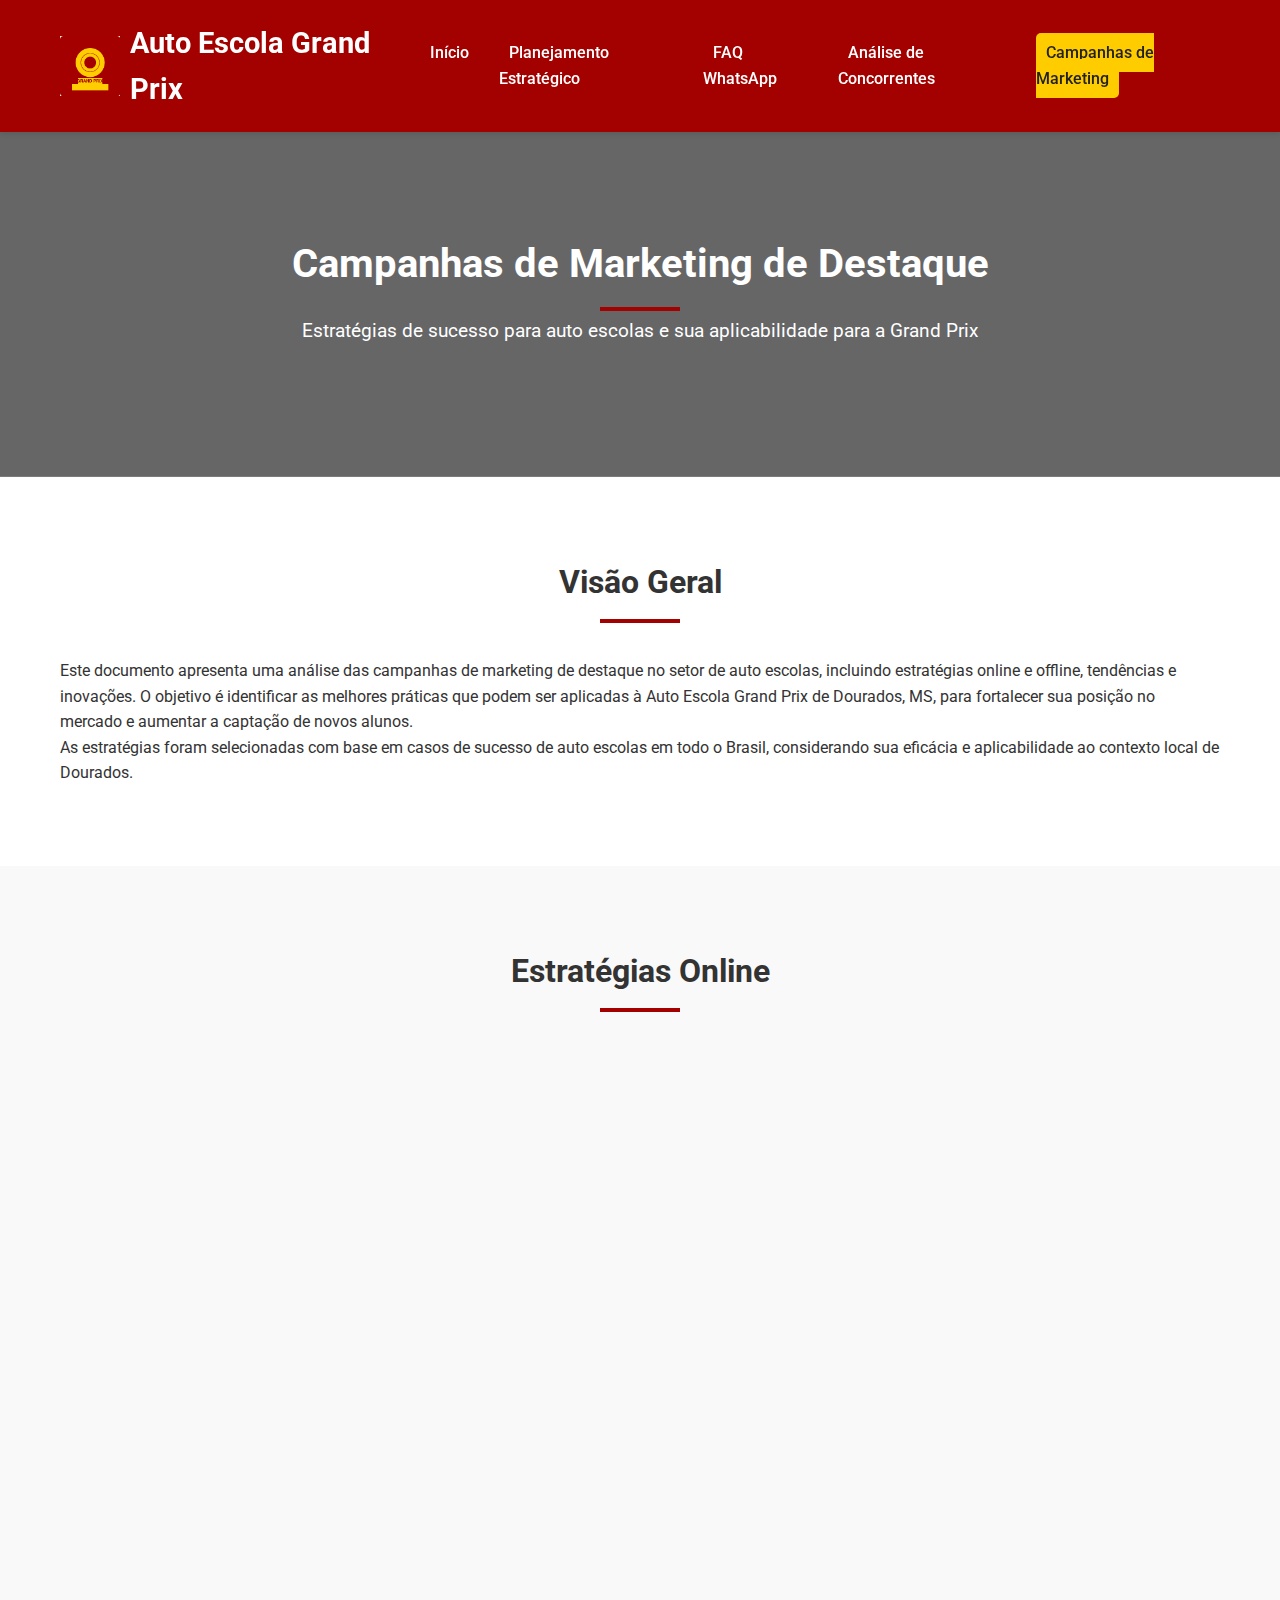
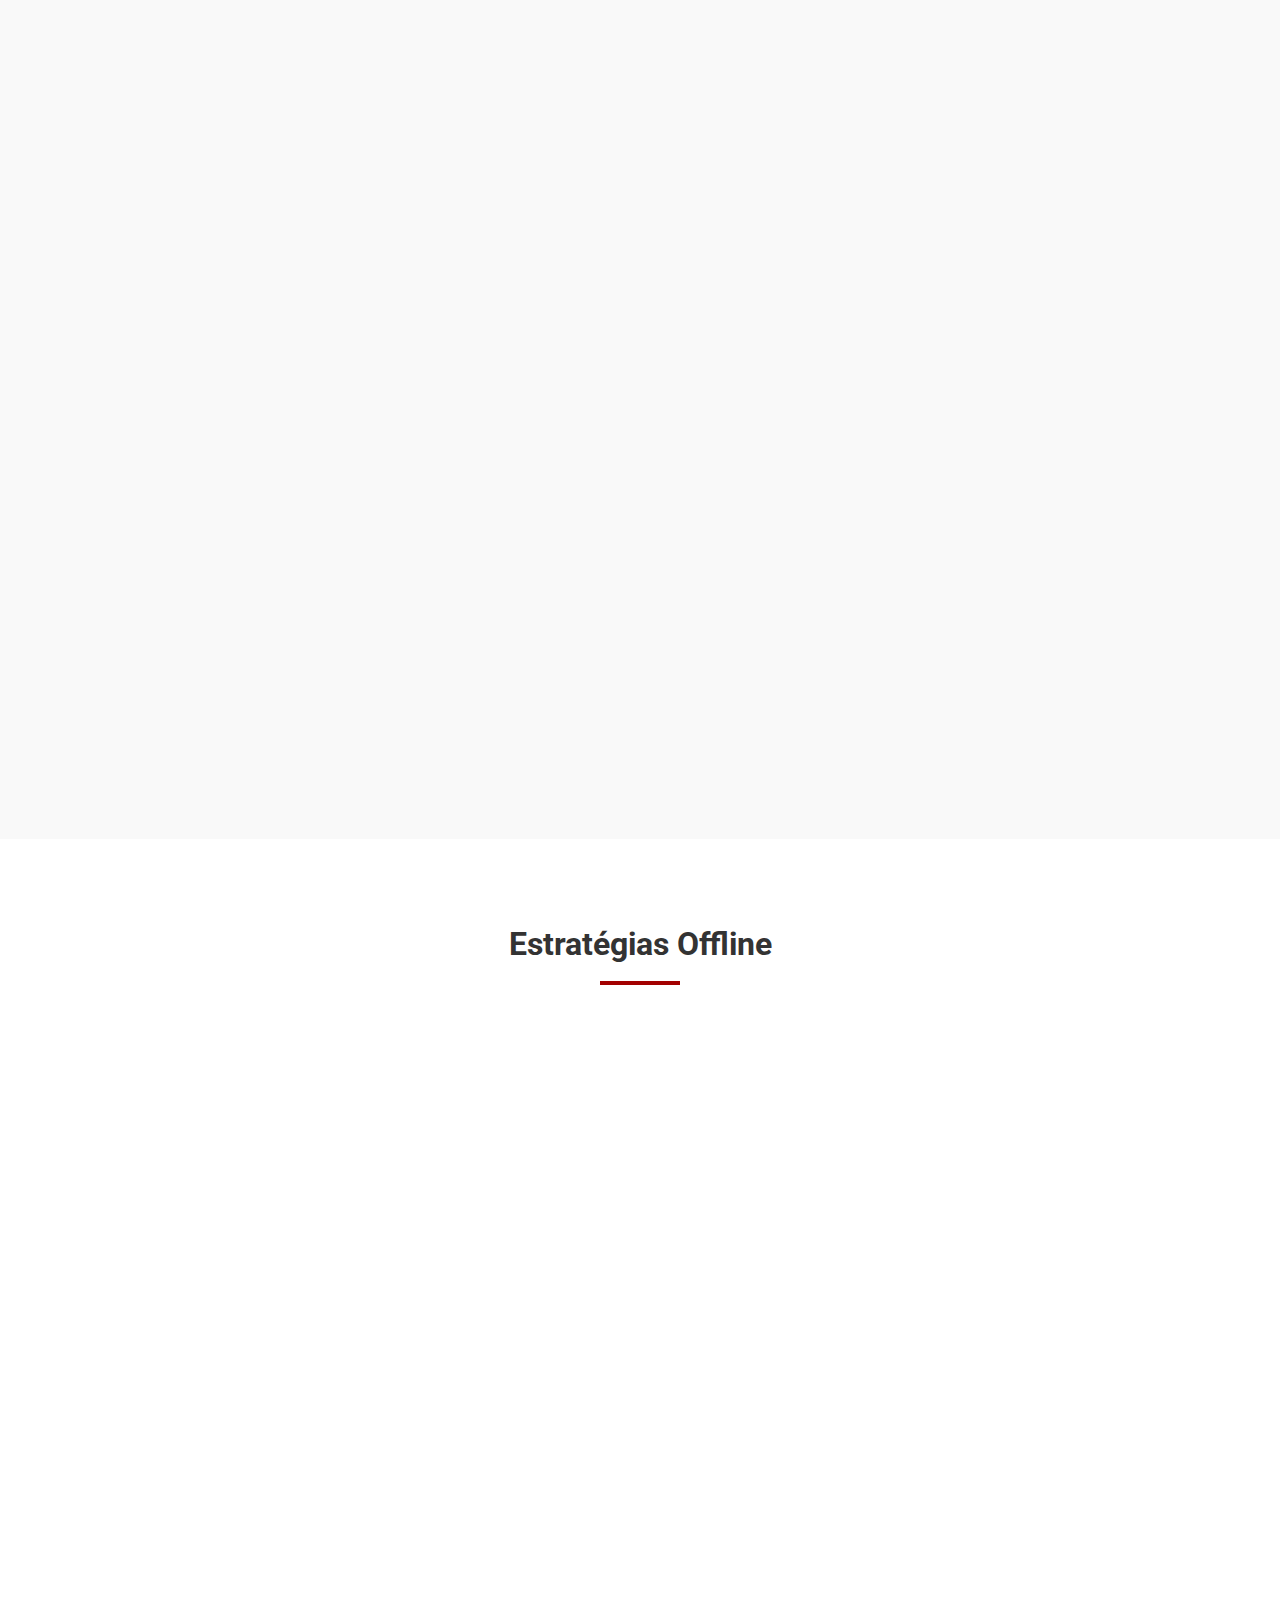
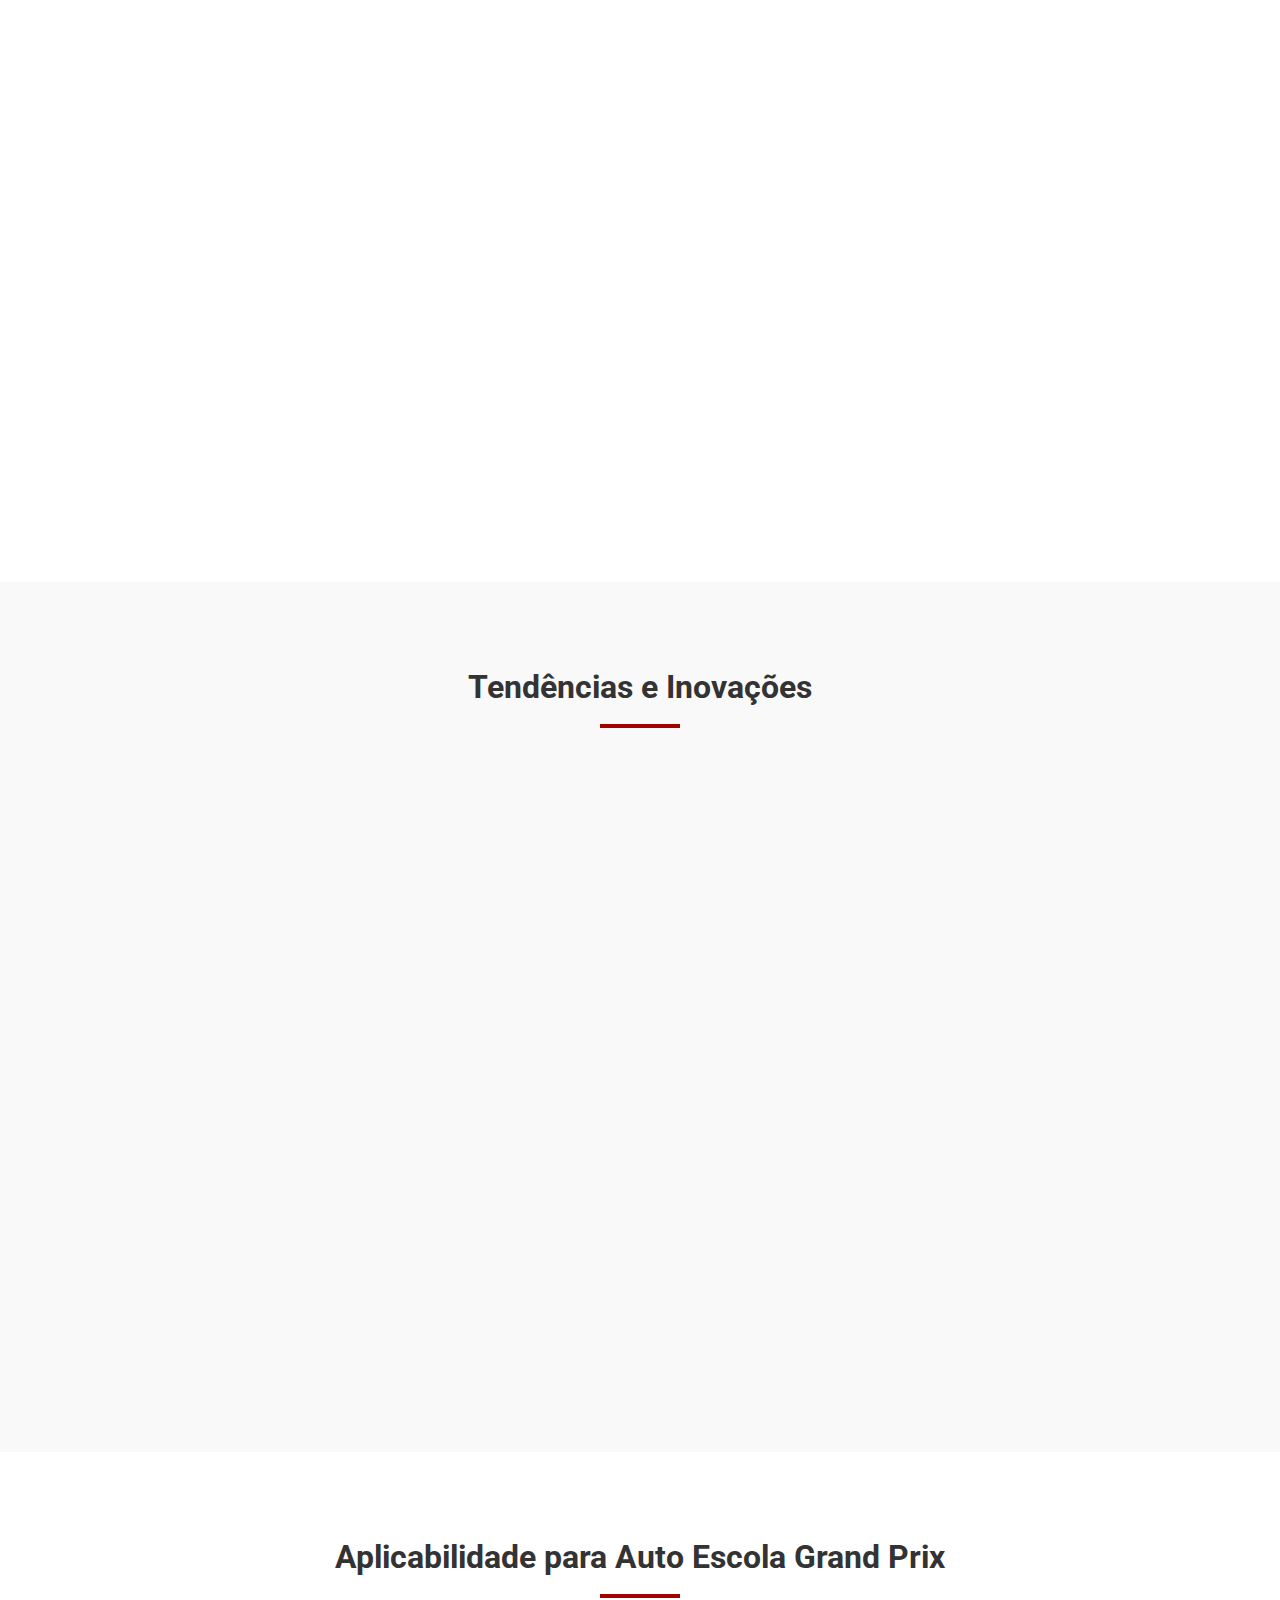
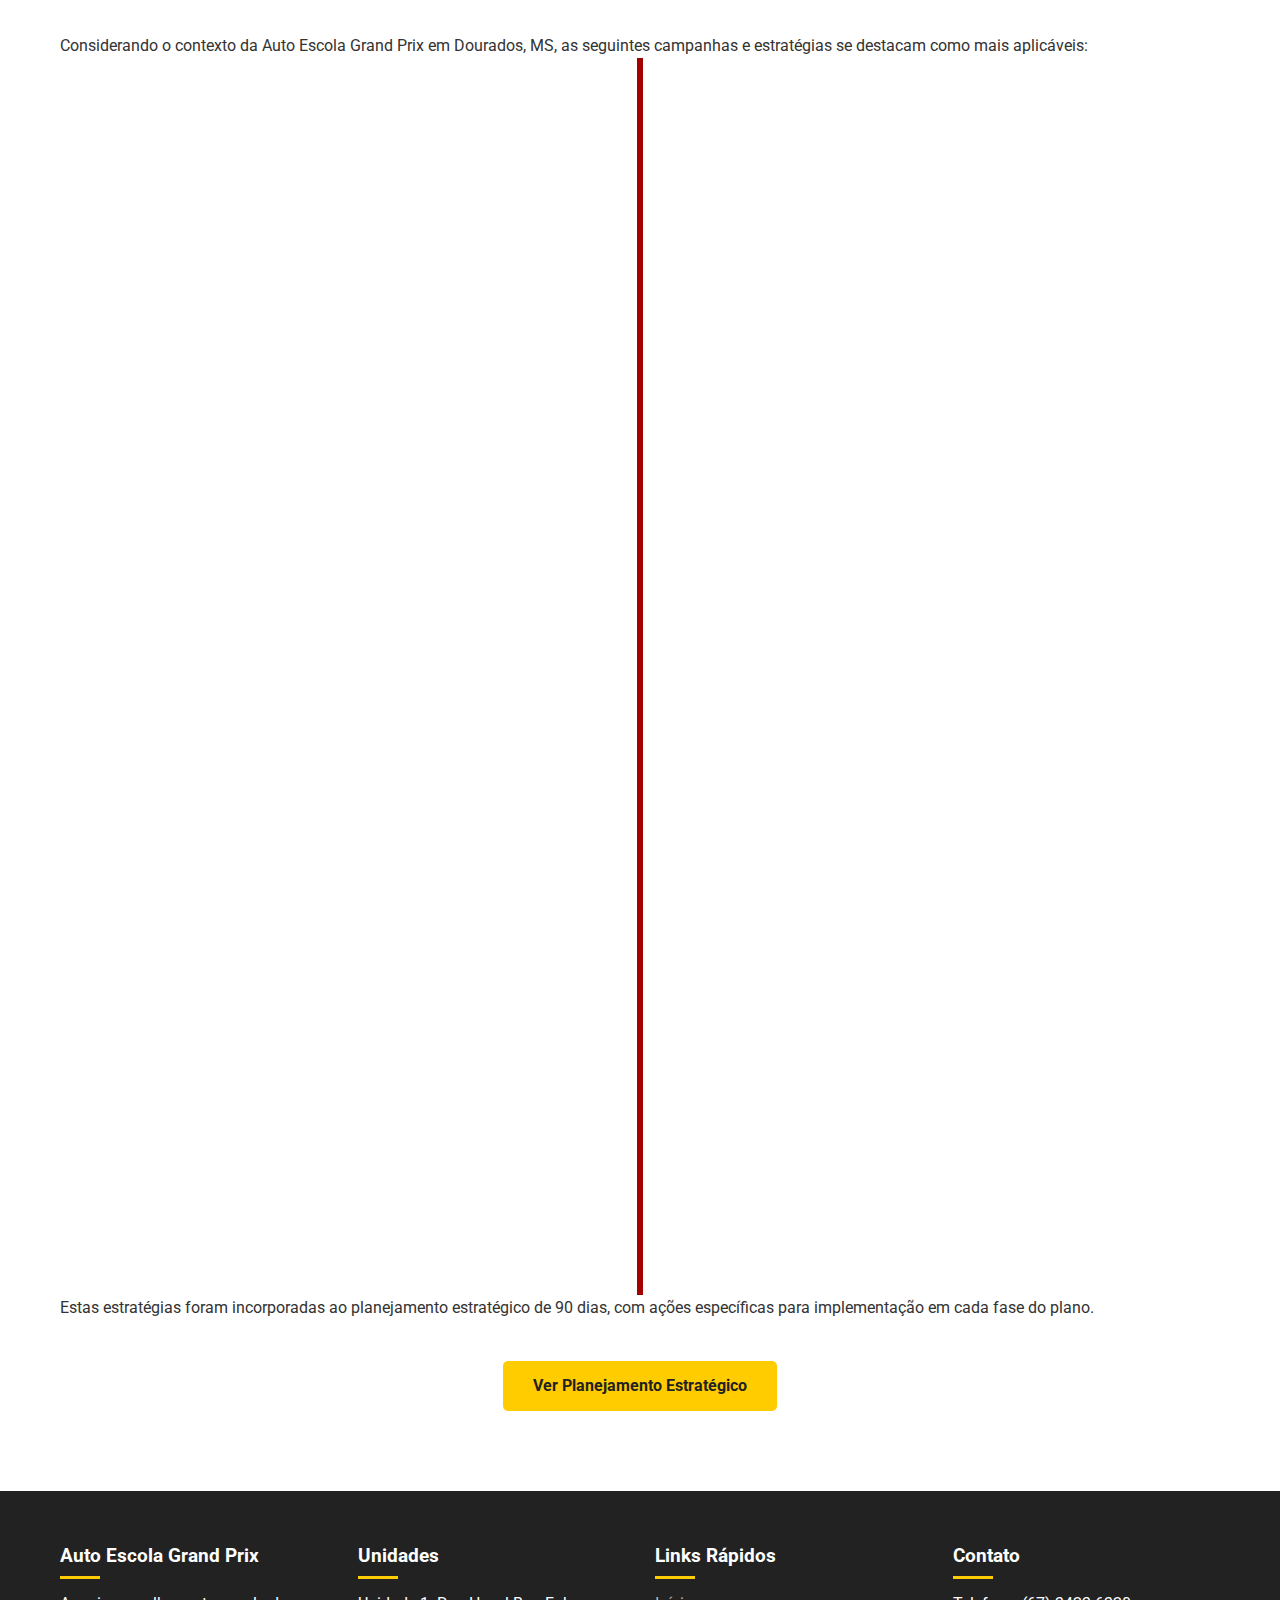
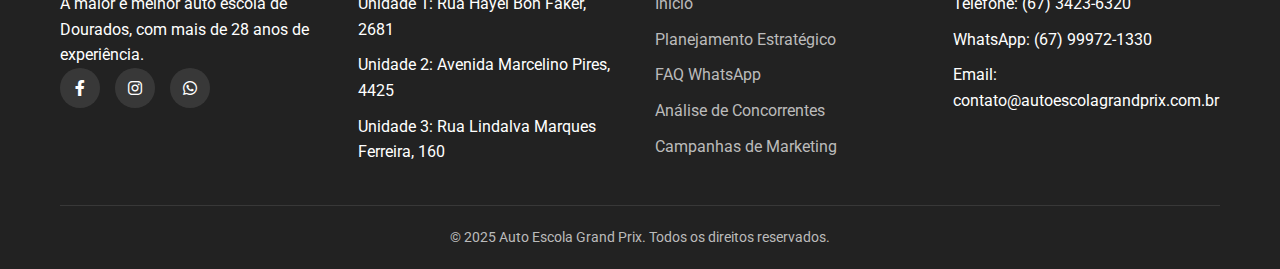
==== campanhas.html @ 69c33f97 "Versão inicial do site da Auto Escola Grand Prix" ====
<!DOCTYPE html>
<html lang="pt-BR">
<head>
    <meta charset="UTF-8">
    <meta name="viewport" content="width=device-width, initial-scale=1.0">
    <title>Campanhas de Marketing - Auto Escola Grand Prix</title>
    <meta name="description" content="Campanhas de marketing de destaque para auto escolas e estratégias aplicáveis à Auto Escola Grand Prix de Dourados/MS.">
    <link rel="stylesheet" href="css/style.css">
    <link rel="stylesheet" href="https://cdnjs.cloudflare.com/ajax/libs/font-awesome/6.0.0-beta3/css/all.min.css">
    <link href="https://fonts.googleapis.com/css2?family=Roboto:wght@300;400;500;700&display=swap" rel="stylesheet">
</head>
<body>
    <header>
        <div class="container header-container">
            <div class="logo">
                <img src="images/logo.png" alt="Logo Auto Escola Grand Prix">
                <h1>Auto Escola Grand Prix</h1>
            </div>
            <div class="menu-toggle">
                <span></span>
                <span></span>
                <span></span>
            </div>
            <nav>
                <ul>
                    <li><a href="index.html">Início</a></li>
                    <li><a href="planejamento.html">Planejamento Estratégico</a></li>
                    <li><a href="faq.html">FAQ WhatsApp</a></li>
                    <li><a href="concorrentes.html">Análise de Concorrentes</a></li>
                    <li><a href="campanhas.html" class="active">Campanhas de Marketing</a></li>
                </ul>
            </nav>
        </div>
    </header>

    <main>
        <!-- Hero Section -->
        <section class="hero">
            <div class="container">
                <h2>Campanhas de Marketing de Destaque</h2>
                <p>Estratégias de sucesso para auto escolas e sua aplicabilidade para a Grand Prix</p>
            </div>
        </section>

        <!-- Introdução -->
        <section id="introducao">
            <div class="container">
                <h2>Visão Geral</h2>
                <p>Este documento apresenta uma análise das campanhas de marketing de destaque no setor de auto escolas, incluindo estratégias online e offline, tendências e inovações. O objetivo é identificar as melhores práticas que podem ser aplicadas à Auto Escola Grand Prix de Dourados, MS, para fortalecer sua posição no mercado e aumentar a captação de novos alunos.</p>
                
                <p>As estratégias foram selecionadas com base em casos de sucesso de auto escolas em todo o Brasil, considerando sua eficácia e aplicabilidade ao contexto local de Dourados.</p>
            </div>
        </section>

        <!-- Estratégias Online -->
        <section id="estrategias-online" style="background-color: #f9f9f9;">
            <div class="container">
                <h2>Estratégias Online</h2>
                
                <div class="card">
                    <div class="card-content">
                        <h3>1. Presença Digital Eficiente</h3>
                        <h4>Perfil da Empresa no Google (ex-Google Meu Negócio)</h4>
                        <ul>
                            <li>Incentivo a avaliações positivas de alunos</li>
                            <li>Manutenção de informações atualizadas (horários, fotos, serviços)</li>
                            <li>Resposta a comentários e avaliações</li>
                            <li><strong>Exemplo de sucesso:</strong> Autoescola Beneli (São Paulo) - 80% de aprovação na primeira tentativa, destacado em seu perfil</li>
                        </ul>
                    </div>
                </div>
                
                <div class="card">
                    <div class="card-content">
                        <h3>2. Marketing de Conteúdo em Redes Sociais</h3>
                        <h4>Conteúdo Educativo e Engajador</h4>
                        <ul>
                            <li>Dicas práticas de direção</li>
                            <li>Dicas para passar na prova do Detran</li>
                            <li>Lembretes de assuntos teóricos</li>
                            <li>Tira-dúvidas dos alunos</li>
                            <li>Dicas de cuidados com veículos</li>
                            <li>Dicas de segurança no trânsito</li>
                            <li>Macetes para memorizar sinais de trânsito</li>
                            <li>Técnicas para dirigir com confiança</li>
                        </ul>
                        
                        <h4>Formatos Recomendados</h4>
                        <ul>
                            <li>Vídeos curtos no TikTok e Instagram Reels</li>
                            <li>Posts informativos com design atraente</li>
                            <li>Stories com enquetes e perguntas</li>
                            <li>Lives com instrutores respondendo dúvidas</li>
                        </ul>
                    </div>
                </div>
                
                <div class="card">
                    <div class="card-content">
                        <h3>3. Campanhas de Conversão Dinâmica</h3>
                        <h4>Caso Autoescola Beneli</h4>
                        <ul>
                            <li>Foco na mensagem de independência para jovens</li>
                            <li>Segmentação precisa de público-alvo</li>
                            <li>Uso de canais dinâmicos como WhatsApp e Direct do Instagram</li>
                            <li>Integração de estratégias de copy, tráfego e conversão</li>
                            <li><strong>Resultados:</strong> Aumento significativo na captação de leads qualificados</li>
                        </ul>
                    </div>
                </div>
                
                <div class="card">
                    <div class="card-content">
                        <h3>4. Marketing de Conteúdo Gratuito</h3>
                        <h4>E-books e Materiais Gratuitos</h4>
                        <ul>
                            <li>"10 Dicas Essenciais para Passar no Exame de Direção"</li>
                            <li>Guias para primeira habilitação</li>
                            <li>Checklists de preparação para provas</li>
                            <li>Captura de leads através destes materiais</li>
                        </ul>
                    </div>
                </div>
                
                <div class="card">
                    <div class="card-content">
                        <h3>5. Anúncios Pagos Segmentados</h3>
                        <h4>Campanhas Específicas para:</h4>
                        <ul>
                            <li>Pessoas sem habilitação</li>
                            <li>Pessoas com medo de dirigir</li>
                            <li>Profissionais que precisam adicionar categorias</li>
                            <li>Pessoas que precisam renovar a CNH</li>
                        </ul>
                    </div>
                </div>
            </div>
        </section>

        <!-- Estratégias Offline -->
        <section id="estrategias-offline">
            <div class="container">
                <h2>Estratégias Offline</h2>
                
                <div class="card">
                    <div class="card-content">
                        <h3>1. Parcerias e Convênios Estratégicos</h3>
                        <h4>Empresas Parceiras</h4>
                        <ul>
                            <li>Descontos para funcionários de empresas parceiras</li>
                            <li>Convênios com empresas de transporte</li>
                            <li>Parcerias com escolas e universidades</li>
                            <li><strong>Exemplo:</strong> Autoescolas que oferecem descontos para estudantes universitários</li>
                        </ul>
                    </div>
                </div>
                
                <div class="card">
                    <div class="card-content">
                        <h3>2. Eventos e Ações Comunitárias</h3>
                        <h4>Presença em Eventos Locais</h4>
                        <ul>
                            <li>Feiras estudantis</li>
                            <li>Eventos comunitários</li>
                            <li>Feiras de profissões</li>
                            <li><strong>Exemplo:</strong> Auto escolas que montam stands em feiras de profissões com simuladores</li>
                        </ul>
                    </div>
                </div>
                
                <div class="card">
                    <div class="card-content">
                        <h3>3. Responsabilidade Social</h3>
                        <h4>Campanhas Educativas</h4>
                        <ul>
                            <li>Cartilhas gratuitas sobre direção defensiva</li>
                            <li>Campanhas de educação no trânsito</li>
                            <li>Vídeos informativos gratuitos</li>
                            <li>Palestras em escolas e empresas</li>
                            <li><strong>Exemplo:</strong> CFCs que realizam palestras gratuitas em escolas sobre segurança no trânsito</li>
                        </ul>
                    </div>
                </div>
                
                <div class="card">
                    <div class="card-content">
                        <h3>4. Marketing de Impacto Visual</h3>
                        <h4>Elementos Visuais Diferenciados</h4>
                        <ul>
                            <li>Infláveis promocionais</li>
                            <li>Tendas em eventos</li>
                            <li>Veículos personalizados</li>
                            <li><strong>Exemplo:</strong> Auto escolas que utilizam carros com designs chamativos e identificação clara</li>
                        </ul>
                    </div>
                </div>
                
                <div class="card">
                    <div class="card-content">
                        <h3>5. Cupons e Promoções Estratégicas</h3>
                        <h4>Distribuição de Cupons</h4>
                        <ul>
                            <li>Em estabelecimentos estratégicos (postos de gasolina, lanchonetes)</li>
                            <li>Promoções sazonais (volta às aulas, férias)</li>
                            <li>Descontos para indicações</li>
                            <li><strong>Exemplo:</strong> Auto escolas que oferecem descontos progressivos para indicações</li>
                        </ul>
                    </div>
                </div>
            </div>
        </section>

        <!-- Tendências e Inovações -->
        <section id="tendencias" style="background-color: #f9f9f9;">
            <div class="container">
                <h2>Tendências e Inovações</h2>
                
                <div class="card">
                    <div class="card-content">
                        <h3>1. Gamificação do Aprendizado</h3>
                        <h4>Aplicativos e Simulados Interativos</h4>
                        <ul>
                            <li>Simulados gamificados</li>
                            <li>Aplicativos de reforço de aprendizado</li>
                            <li>Rankings e recompensas</li>
                            <li><strong>Exemplo:</strong> Auto escolas que desenvolvem aplicativos próprios com simulados e recompensas</li>
                        </ul>
                    </div>
                </div>
                
                <div class="card">
                    <div class="card-content">
                        <h3>2. Realidade Virtual e Simuladores</h3>
                        <h4>Tecnologia Aplicada ao Ensino</h4>
                        <ul>
                            <li>Simuladores de direção</li>
                            <li>Experiências em realidade virtual</li>
                            <li><strong>Exemplo:</strong> Auto escolas que investem em simuladores modernos como diferencial</li>
                        </ul>
                    </div>
                </div>
                
                <div class="card">
                    <div class="card-content">
                        <h3>3. Atendimento Humanizado com Suporte Tecnológico</h3>
                        <h4>Combinação de Tecnologia e Toque Pessoal</h4>
                        <ul>
                            <li>Chatbots para primeiro atendimento</li>
                            <li>Acompanhamento personalizado via WhatsApp</li>
                            <li>CRM para gestão de relacionamento</li>
                            <li><strong>Exemplo:</strong> Auto escolas que utilizam CRM para acompanhar todo o processo do aluno</li>
                        </ul>
                    </div>
                </div>
            </div>
        </section>

        <!-- Aplicabilidade para Auto Escola Grand Prix -->
        <section id="aplicabilidade">
            <div class="container">
                <h2>Aplicabilidade para Auto Escola Grand Prix</h2>
                <p>Considerando o contexto da Auto Escola Grand Prix em Dourados, MS, as seguintes campanhas e estratégias se destacam como mais aplicáveis:</p>
                
                <div class="timeline">
                    <div class="timeline-item">
                        <div class="timeline-content">
                            <h3>1. Fortalecimento da presença digital</h3>
                            <p>Aproveitar os 28 anos de experiência como diferencial nas comunicações, destacando este aspecto em todas as plataformas digitais e incentivando avaliações positivas de alunos.</p>
                        </div>
                    </div>
                    
                    <div class="timeline-item">
                        <div class="timeline-content">
                            <h3>2. Marketing de conteúdo local</h3>
                            <p>Criar conteúdo específico para o contexto de Dourados e região, abordando particularidades do trânsito local, rotas de exames e dicas personalizadas.</p>
                        </div>
                    </div>
                    
                    <div class="timeline-item">
                        <div class="timeline-content">
                            <h3>3. Parcerias com empresas e instituições locais</h3>
                            <p>Estabelecer convênios com empresas e universidades da região, oferecendo descontos especiais para funcionários e estudantes.</p>
                        </div>
                    </div>
                    
                    <div class="timeline-item">
                        <div class="timeline-content">
                            <h3>4. Campanhas de responsabilidade social</h3>
                            <p>Realizar ações educativas em escolas e eventos locais, posicionando a Grand Prix como referência em educação para o trânsito em Dourados.</p>
                        </div>
                    </div>
                    
                    <div class="timeline-item">
                        <div class="timeline-content">
                            <h3>5. Programa de indicação</h3>
                            <p>Implementar sistema de recompensas para alunos que indicam novos clientes, com descontos progressivos conforme o número de indicações.</p>
                        </div>
                    </div>
                    
                    <div class="timeline-item">
                        <div class="timeline-content">
                            <h3>6. Atendimento via WhatsApp estruturado</h3>
                            <p>Desenvolver fluxos de atendimento eficientes via WhatsApp, com respostas rápidas e padronizadas para as dúvidas mais frequentes.</p>
                        </div>
                    </div>
                    
                    <div class="timeline-item">
                        <div class="timeline-content">
                            <h3>7. Destaque para serviços especializados</h3>
                            <p>Comunicar de forma eficaz os serviços diferenciados, como aulas para pessoas com necessidades especiais e aulas para pessoas com medo de dirigir.</p>
                        </div>
                    </div>
                </div>
                
                <p>Estas estratégias foram incorporadas ao planejamento estratégico de 90 dias, com ações específicas para implementação em cada fase do plano.</p>
                
                <div style="text-align: center; margin-top: 40px;">
                    <a href="planejamento.html" class="btn">Ver Planejamento Estratégico</a>
                </div>
            </div>
        </section>
    </main>

    <footer>
        <div class="container">
            <div class="footer-container">
                <div class="footer-column">
                    <h3>Auto Escola Grand Prix</h3>
                    <p>A maior e melhor auto escola de Dourados, com mais de 28 anos de experiência.</p>
                    <div class="social-links">
                        <a href="#"><i class="fab fa-facebook-f"></i></a>
                        <a href="#"><i class="fab fa-instagram"></i></a>
                        <a href="#"><i class="fab fa-whatsapp"></i></a>
                    </div>
                </div>
                <div class="footer-column">
                    <h3>Unidades</h3>
                    <ul>
                        <li>Unidade 1: Rua Hayel Bon Faker, 2681</li>
                        <li>Unidade 2: Avenida Marcelino Pires, 4425</li>
                        <li>Unidade 3: Rua Lindalva Marques Ferreira, 160</li>
                    </ul>
                </div>
                <div class="footer-column">
                    <h3>Links Rápidos</h3>
                    <ul>
                        <li><a href="index.html">Início</a></li>
                        <li><a href="planejamento.html">Planejamento Estratégico</a></li>
                        <li><a href="faq.html">FAQ WhatsApp</a></li>
                        <li><a href="concorrentes.html">Análise de Concorrentes</a></li>
                        <li><a href="campanhas.html">Campanhas de Marketing</a></li>
                    </ul>
                </div>
                <div class="footer-column">
                    <h3>Contato</h3>
                    <ul>
                        <li>Telefone: (67) 3423-6320</li>
                        <li>WhatsApp: (67) 99972-1330</li>
                        <li>Email: contato@autoescolagrandprix.com.br</li>
                    </ul>
                </div>
            </div>
            <div class="copyright">
                <p>&copy; 2025 Auto Escola Grand Prix. Todos os direitos reservados.</p>
            </div>
        </div>
    </footer>

    <script src="js/script.js"></script>
</body>
</html>
---- css/style.css ----
/* Estilos gerais para o site da Auto Escola Grand Prix */
:root {
  --primary-color: #a30000;
  --secondary-color: #f8f8f8;
  --accent-color: #ffcc00;
  --text-color: #333333;
  --light-text: #ffffff;
  --dark-bg: #222222;
  --light-bg: #ffffff;
  --border-radius: 5px;
  --box-shadow: 0 2px 5px rgba(0, 0, 0, 0.1);
  --transition: all 0.3s ease;
}

* {
  margin: 0;
  padding: 0;
  box-sizing: border-box;
}

body {
  font-family: 'Roboto', Arial, sans-serif;
  line-height: 1.6;
  color: var(--text-color);
  background-color: var(--light-bg);
}

.container {
  width: 100%;
  max-width: 1200px;
  margin: 0 auto;
  padding: 0 20px;
}

/* Header */
header {
  background-color: var(--primary-color);
  color: var(--light-text);
  padding: 20px 0;
  box-shadow: var(--box-shadow);
  position: sticky;
  top: 0;
  z-index: 100;
}

.header-container {
  display: flex;
  justify-content: space-between;
  align-items: center;
}

.logo {
  display: flex;
  align-items: center;
}

.logo img {
  height: 60px;
  margin-right: 10px;
}

.logo h1 {
  font-size: 1.8rem;
  font-weight: 700;
}

/* Navegação */
nav ul {
  display: flex;
  list-style: none;
}

nav ul li {
  margin-left: 20px;
}

nav ul li a {
  color: var(--light-text);
  text-decoration: none;
  font-weight: 500;
  padding: 10px;
  border-radius: var(--border-radius);
  transition: var(--transition);
}

nav ul li a:hover {
  background-color: rgba(255, 255, 255, 0.1);
}

nav ul li a.active {
  background-color: var(--accent-color);
  color: var(--dark-bg);
}

/* Menu mobile */
.menu-toggle {
  display: none;
  flex-direction: column;
  justify-content: space-between;
  width: 30px;
  height: 21px;
  cursor: pointer;
}

.menu-toggle span {
  height: 3px;
  width: 100%;
  background-color: var(--light-text);
  border-radius: 3px;
}

/* Hero section */
.hero {
  background-image: linear-gradient(rgba(0, 0, 0, 0.6), rgba(0, 0, 0, 0.6)), url('../images/hero-bg.jpg');
  background-size: cover;
  background-position: center;
  color: var(--light-text);
  padding: 100px 0;
  text-align: center;
}

.hero h2 {
  font-size: 2.5rem;
  margin-bottom: 20px;
}

.hero p {
  font-size: 1.2rem;
  max-width: 800px;
  margin: 0 auto 30px;
}

.btn {
  display: inline-block;
  background-color: var(--accent-color);
  color: var(--dark-bg);
  padding: 12px 30px;
  border-radius: var(--border-radius);
  text-decoration: none;
  font-weight: 700;
  transition: var(--transition);
  border: none;
  cursor: pointer;
}

.btn:hover {
  background-color: #e6b800;
  transform: translateY(-2px);
}

/* Seções */
section {
  padding: 80px 0;
}

section h2 {
  text-align: center;
  font-size: 2rem;
  margin-bottom: 50px;
  position: relative;
}

section h2::after {
  content: '';
  position: absolute;
  bottom: -15px;
  left: 50%;
  transform: translateX(-50%);
  width: 80px;
  height: 4px;
  background-color: var(--primary-color);
}

/* Cards */
.cards {
  display: grid;
  grid-template-columns: repeat(auto-fit, minmax(300px, 1fr));
  gap: 30px;
  margin-top: 40px;
}

.card {
  background-color: var(--light-bg);
  border-radius: var(--border-radius);
  overflow: hidden;
  box-shadow: var(--box-shadow);
  transition: var(--transition);
}

.card:hover {
  transform: translateY(-5px);
  box-shadow: 0 5px 15px rgba(0, 0, 0, 0.1);
}

.card-img {
  height: 200px;
  overflow: hidden;
}

.card-img img {
  width: 100%;
  height: 100%;
  object-fit: cover;
  transition: var(--transition);
}

.card:hover .card-img img {
  transform: scale(1.05);
}

.card-content {
  padding: 20px;
}

.card-content h3 {
  margin-bottom: 10px;
  font-size: 1.3rem;
}

.card-content p {
  color: #666;
  margin-bottom: 15px;
}

/* FAQ */
.faq-container {
  max-width: 800px;
  margin: 0 auto;
}

.faq-item {
  margin-bottom: 20px;
  border: 1px solid #eee;
  border-radius: var(--border-radius);
  overflow: hidden;
}

.faq-question {
  padding: 15px 20px;
  background-color: #f9f9f9;
  cursor: pointer;
  font-weight: 600;
  display: flex;
  justify-content: space-between;
  align-items: center;
}

.faq-question::after {
  content: '+';
  font-size: 1.5rem;
}

.faq-question.active::after {
  content: '-';
}

.faq-answer {
  padding: 0 20px;
  max-height: 0;
  overflow: hidden;
  transition: max-height 0.3s ease;
}

.faq-answer.active {
  padding: 20px;
  max-height: 1000px;
}

/* Planejamento Estratégico */
.timeline {
  position: relative;
  max-width: 1200px;
  margin: 0 auto;
}

.timeline::after {
  content: '';
  position: absolute;
  width: 6px;
  background-color: var(--primary-color);
  top: 0;
  bottom: 0;
  left: 50%;
  margin-left: -3px;
}

.timeline-item {
  padding: 10px 40px;
  position: relative;
  width: 50%;
  box-sizing: border-box;
}

.timeline-item:nth-child(odd) {
  left: 0;
}

.timeline-item:nth-child(even) {
  left: 50%;
}

.timeline-content {
  padding: 20px;
  background-color: var(--light-bg);
  border-radius: var(--border-radius);
  box-shadow: var(--box-shadow);
}

.timeline-content h3 {
  margin-bottom: 10px;
  color: var(--primary-color);
}

.timeline-item::after {
  content: '';
  position: absolute;
  width: 25px;
  height: 25px;
  background-color: var(--light-bg);
  border: 4px solid var(--primary-color);
  border-radius: 50%;
  top: 15px;
  z-index: 1;
}

.timeline-item:nth-child(odd)::after {
  right: -17px;
}

.timeline-item:nth-child(even)::after {
  left: -17px;
}

/* Footer */
footer {
  background-color: var(--dark-bg);
  color: var(--light-text);
  padding: 50px 0 20px;
}

.footer-container {
  display: grid;
  grid-template-columns: repeat(auto-fit, minmax(250px, 1fr));
  gap: 30px;
  margin-bottom: 30px;
}

.footer-column h3 {
  font-size: 1.2rem;
  margin-bottom: 20px;
  position: relative;
}

.footer-column h3::after {
  content: '';
  position: absolute;
  bottom: -8px;
  left: 0;
  width: 40px;
  height: 3px;
  background-color: var(--accent-color);
}

.footer-column ul {
  list-style: none;
}

.footer-column ul li {
  margin-bottom: 10px;
}

.footer-column ul li a {
  color: #bbb;
  text-decoration: none;
  transition: var(--transition);
}

.footer-column ul li a:hover {
  color: var(--light-text);
}

.social-links {
  display: flex;
  gap: 15px;
}

.social-links a {
  display: flex;
  align-items: center;
  justify-content: center;
  width: 40px;
  height: 40px;
  background-color: rgba(255, 255, 255, 0.1);
  border-radius: 50%;
  color: var(--light-text);
  text-decoration: none;
  transition: var(--transition);
}

.social-links a:hover {
  background-color: var(--accent-color);
  color: var(--dark-bg);
}

.copyright {
  text-align: center;
  padding-top: 20px;
  border-top: 1px solid rgba(255, 255, 255, 0.1);
  font-size: 0.9rem;
  color: #bbb;
}

/* Tabelas responsivas */
table {
  width: 100%;
  border-collapse: collapse;
  margin-bottom: 20px;
  overflow-x: auto;
  display: block;
}

@media (min-width: 768px) {
  table {
    display: table;
  }
}

th, td {
  border: 1px solid #ddd;
  padding: 12px;
  text-align: left;
}

th {
  background-color: #f2f2f2;
  font-weight: bold;
}

/* Responsividade */
@media (max-width: 992px) {
  .hero {
    padding: 80px 0;
  }
  
  section {
    padding: 60px 0;
  }
  
  .cards {
    grid-template-columns: repeat(auto-fit, minmax(250px, 1fr));
  }
}

@media (max-width: 768px) {
  .header-container {
    flex-direction: column;
    text-align: center;
  }
  
  .logo {
    margin-bottom: 15px;
  }
  
  nav {
    width: 100%;
    display: none;
    position: absolute;
    top: 100px;
    left: 0;
    background-color: var(--primary-color);
    padding: 20px 0;
    box-shadow: 0 5px 10px rgba(0, 0, 0, 0.1);
  }
  
  nav ul {
    flex-direction: column;
    align-items: center;
  }
  
  nav ul li {
    margin: 10px 0;
    width: 100%;
    text-align: center;
  }
  
  nav ul li a {
    display: block;
    padding: 12px;
  }
  
  .menu-toggle {
    display: flex;
    position: absolute;
    top: 20px;
    right: 20px;
  }
  
  nav.active {
    display: block;
  }
  
  .hero h2 {
    font-size: 2.2rem;
  }
  
  .hero p {
    font-size: 1.1rem;
  }
  
  section h2 {
    font-size: 1.8rem;
  }
  
  .timeline::after {
    left: 31px;
  }
  
  .timeline-item {
    width: 100%;
    padding-left: 70px;
    padding-right: 25px;
  }
  
  .timeline-item:nth-child(even) {
    left: 0;
  }
  
  .timeline-item::after {
    left: 15px;
  }
  
  .timeline-item:nth-child(odd)::after {
    right: auto;
    left: 15px;
  }
  
  .timeline-item:nth-child(even)::after {
    left: 15px;
  }
  
  .footer-container {
    grid-template-columns: 1fr;
    text-align: center;
  }
  
  .footer-column h3::after {
    left: 50%;
    transform: translateX(-50%);
  }
  
  .social-links {
    justify-content: center;
  }
}

@media (max-width: 576px) {
  .hero {
    padding: 60px 0;
  }
  
  .hero h2 {
    font-size: 1.8rem;
  }
  
  .hero p {
    font-size: 1rem;
  }
  
  section {
    padding: 40px 0;
  }
  
  section h2 {
    font-size: 1.6rem;
    margin-bottom: 30px;
  }
  
  .btn {
    padding: 10px 20px;
    font-size: 0.9rem;
  }
  
  .card-content {
    padding: 15px;
  }
  
  .card-content h3 {
    font-size: 1.2rem;
  }
  
  .faq-question {
    padding: 12px 15px;
    font-size: 0.95rem;
  }
  
  .faq-answer {
    font-size: 0.9rem;
  }
  
  .faq-answer.active {
    padding: 15px;
  }
}

@media (max-width: 480px) {
  .logo img {
    height: 40px;
  }
  
  .logo h1 {
    font-size: 1.4rem;
  }
  
  .hero h2 {
    font-size: 1.6rem;
  }
  
  section h2 {
    font-size: 1.4rem;
  }
  
  .timeline-content {
    padding: 15px;
  }
  
  .timeline-content h3 {
    font-size: 1.1rem;
  }
}

/* Melhorias para toque em dispositivos móveis */
@media (hover: none) {
  .btn, nav ul li a, .card, .faq-question {
    transition: none;
  }
  
  .btn:active {
    background-color: #e6b800;
  }
  
  nav ul li a:active {
    background-color: rgba(255, 255, 255, 0.1);
  }
  
  .card:active {
    transform: translateY(-2px);
  }
  
  .faq-question {
    -webkit-tap-highlight-color: transparent;
  }
}
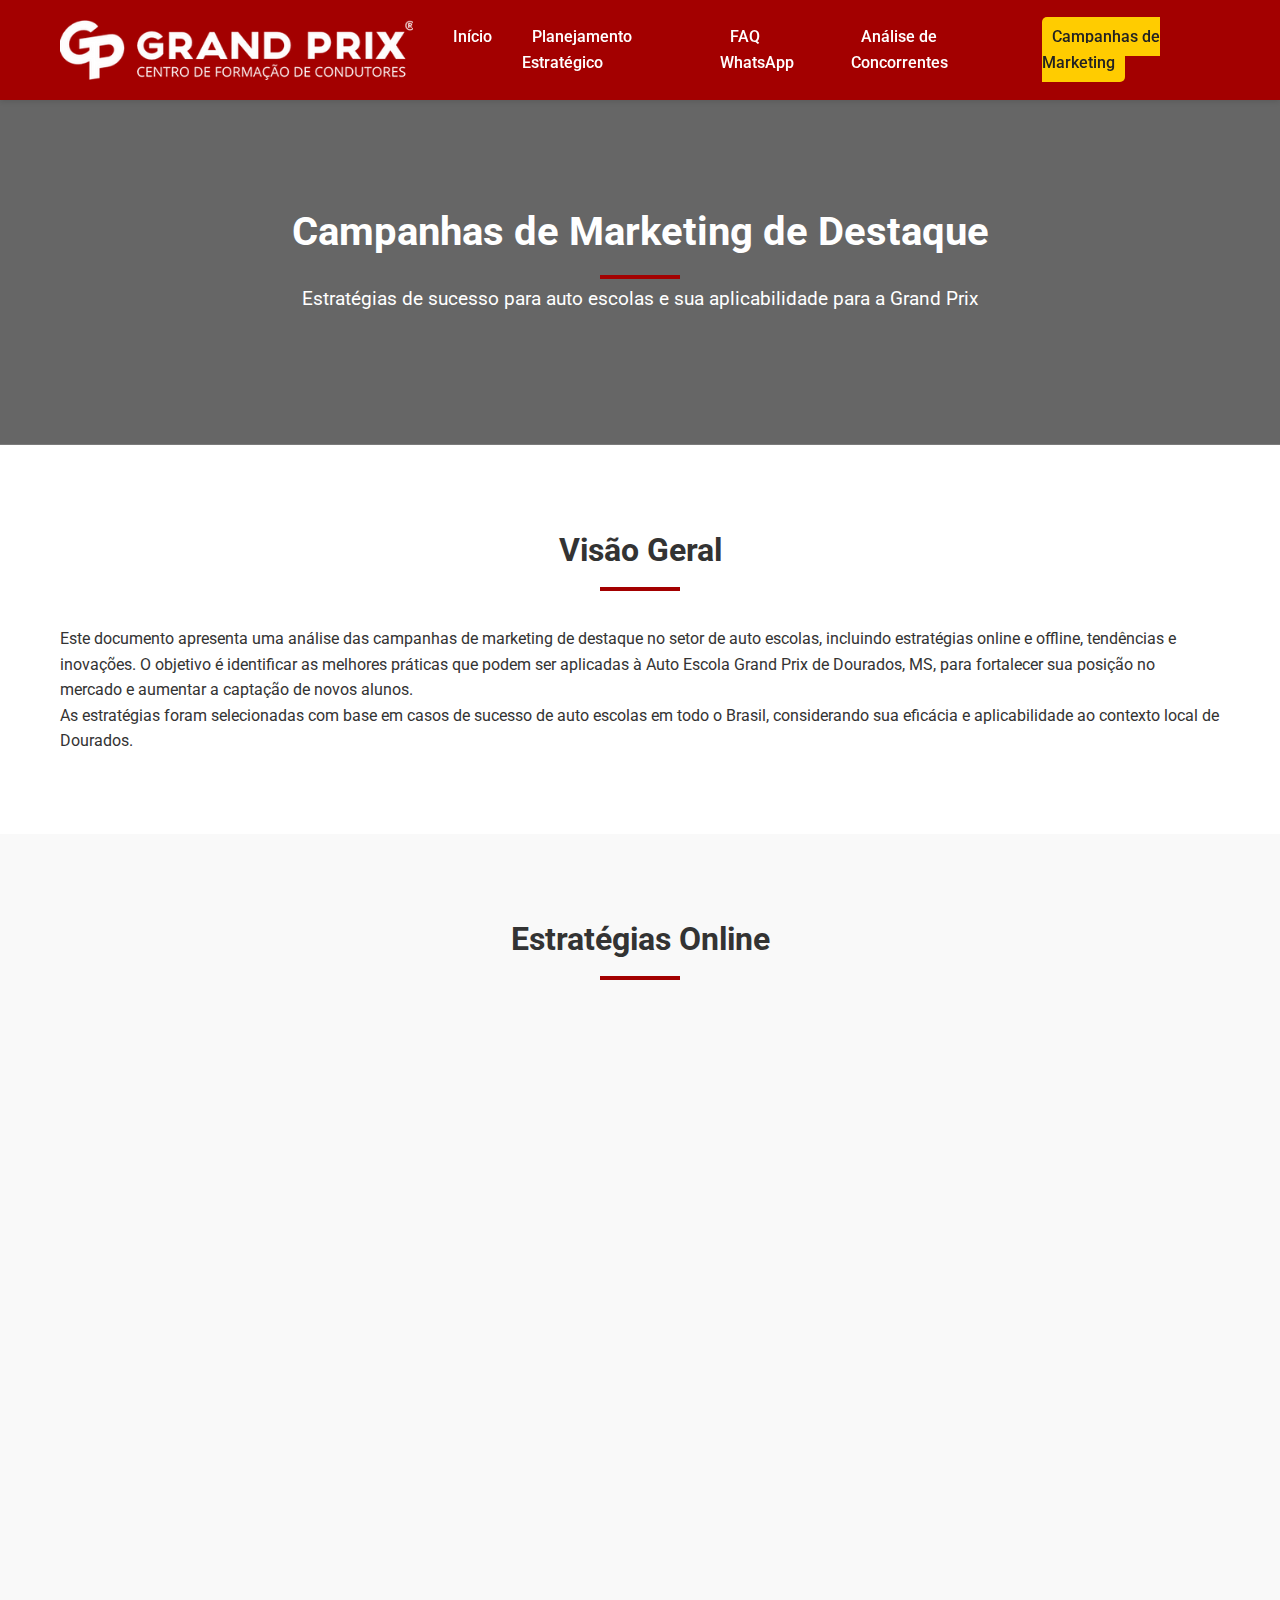
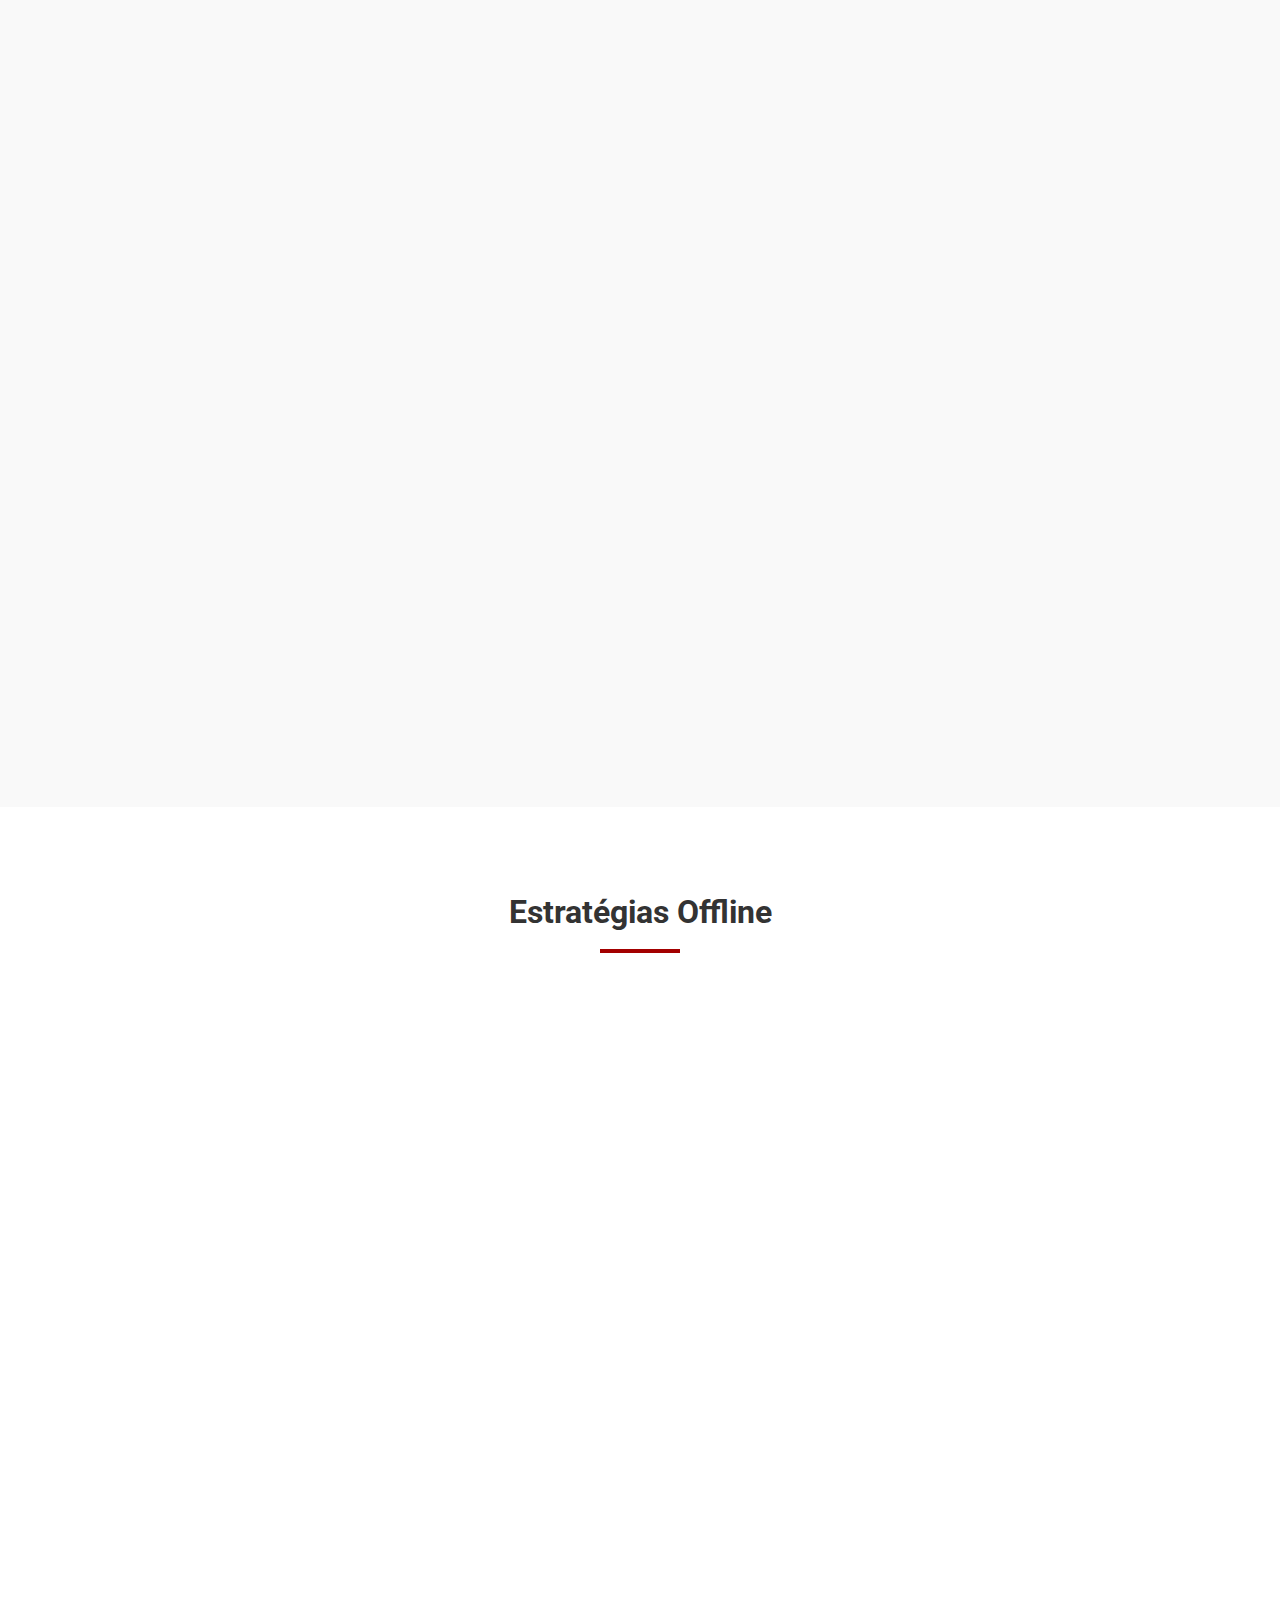
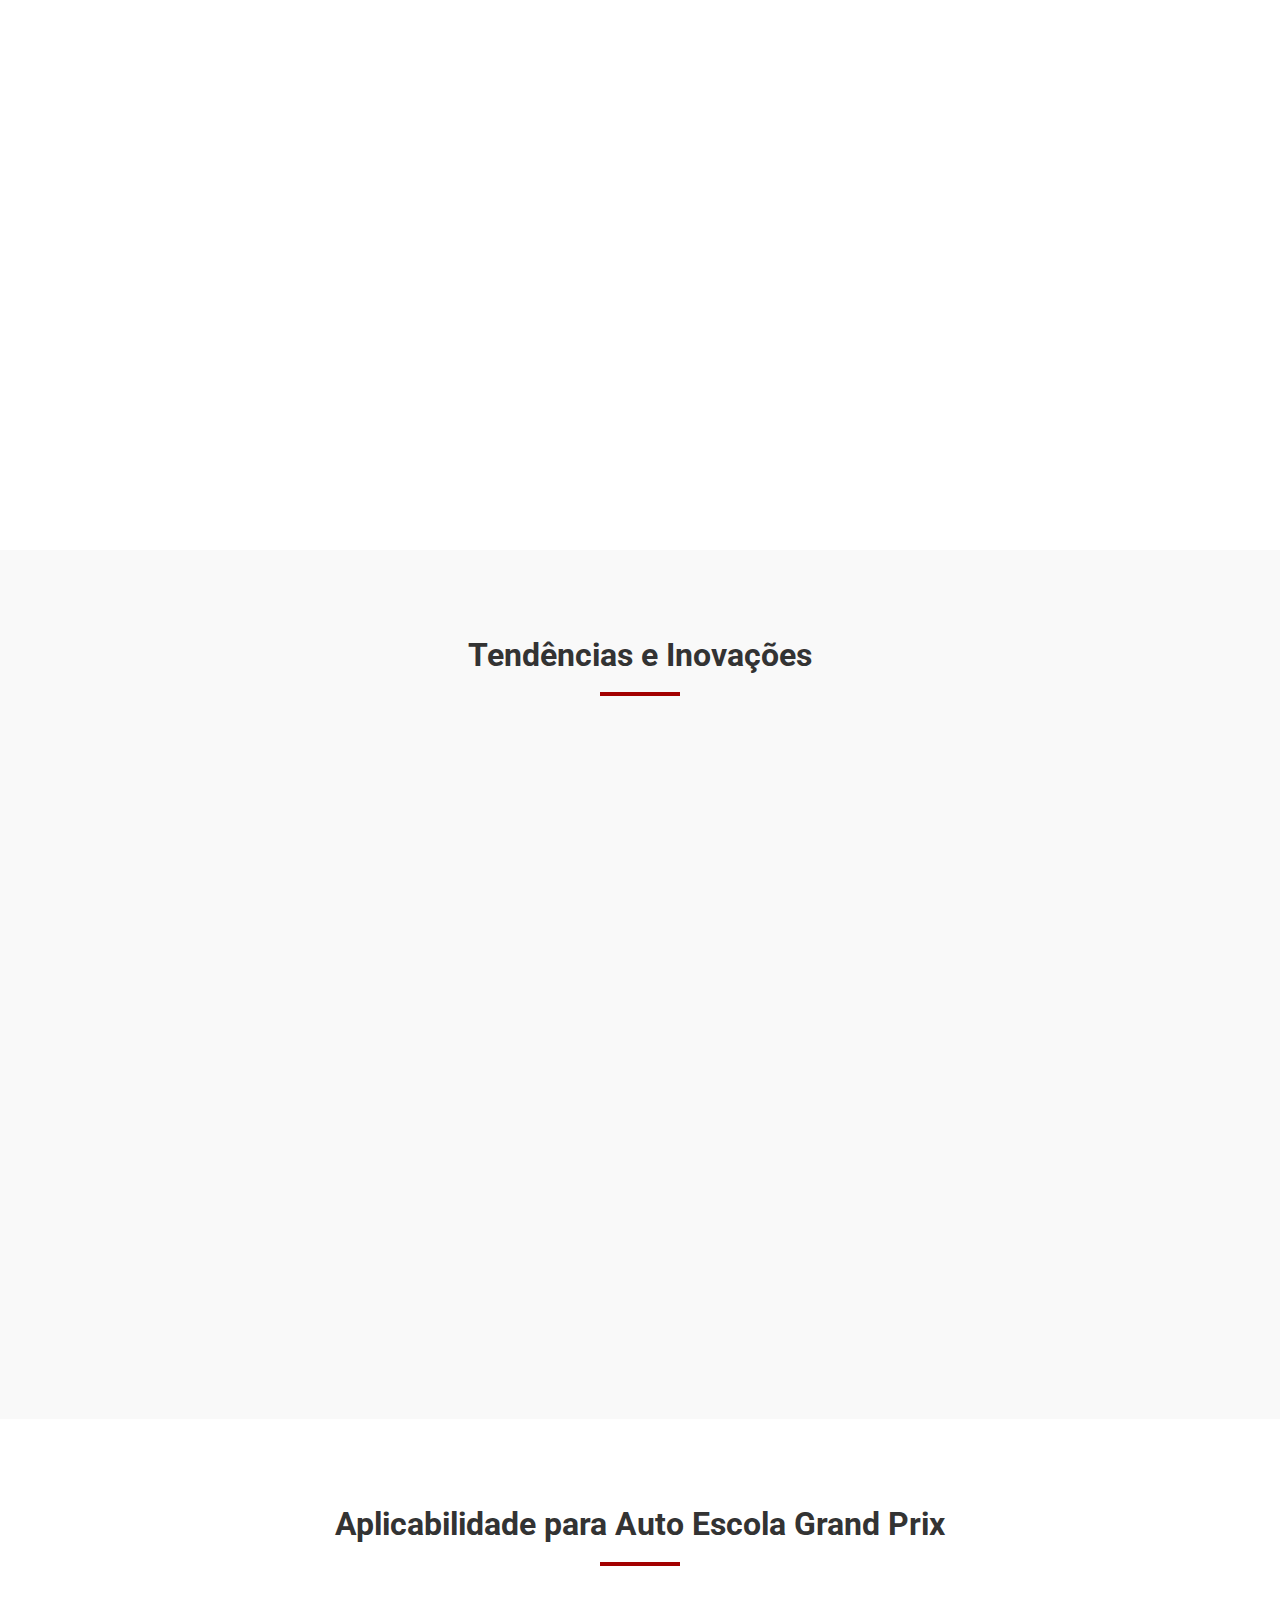
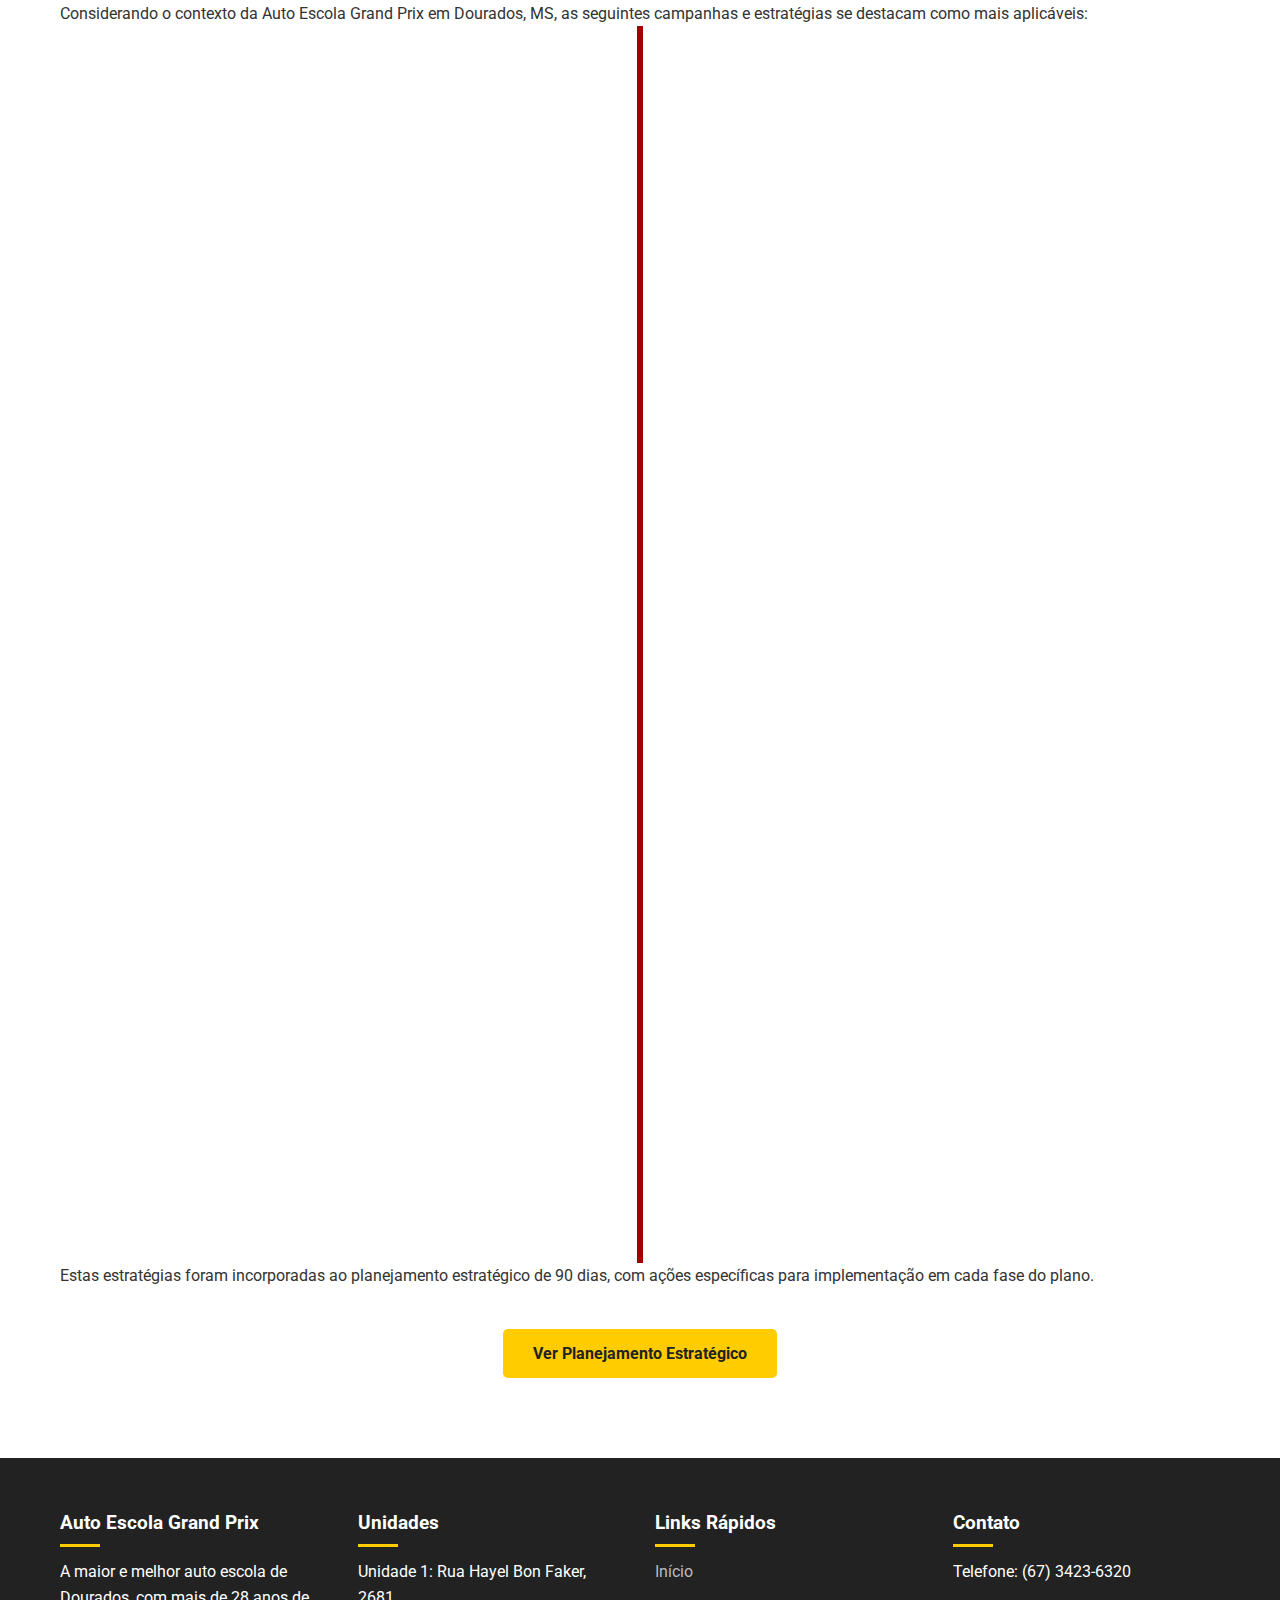
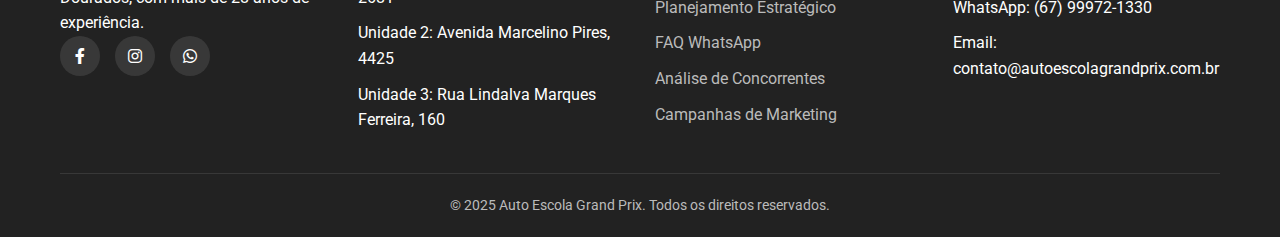
==== commit 21774296: "Preparando para o deploy no GitHub" ====
--- a/campanhas.html
+++ b/campanhas.html
@@ -1,371 +1,476 @@
 <!DOCTYPE html>
 <html lang="pt-BR">
-<head>
-    <meta charset="UTF-8">
-    <meta name="viewport" content="width=device-width, initial-scale=1.0">
+  <head>
+    <meta charset="UTF-8" />
+    <meta name="viewport" content="width=device-width, initial-scale=1.0" />
     <title>Campanhas de Marketing - Auto Escola Grand Prix</title>
-    <meta name="description" content="Campanhas de marketing de destaque para auto escolas e estratégias aplicáveis à Auto Escola Grand Prix de Dourados/MS.">
-    <link rel="stylesheet" href="css/style.css">
-    <link rel="stylesheet" href="https://cdnjs.cloudflare.com/ajax/libs/font-awesome/6.0.0-beta3/css/all.min.css">
-    <link href="https://fonts.googleapis.com/css2?family=Roboto:wght@300;400;500;700&display=swap" rel="stylesheet">
-</head>
-<body>
+    <meta
+      name="description"
+      content="Campanhas de marketing de destaque para auto escolas e estratégias aplicáveis à Auto Escola Grand Prix de Dourados/MS."
+    />
+    <link rel="stylesheet" href="css/style.css" />
+    <link
+      rel="stylesheet"
+      href="https://cdnjs.cloudflare.com/ajax/libs/font-awesome/6.0.0-beta3/css/all.min.css"
+    />
+    <link
+      href="https://fonts.googleapis.com/css2?family=Roboto:wght@300;400;500;700&display=swap"
+      rel="stylesheet"
+    />
+  </head>
+  <body>
     <header>
-        <div class="container header-container">
-            <div class="logo">
-                <img src="images/logo.png" alt="Logo Auto Escola Grand Prix">
-                <h1>Auto Escola Grand Prix</h1>
-            </div>
-            <div class="menu-toggle">
-                <span></span>
-                <span></span>
-                <span></span>
-            </div>
-            <nav>
-                <ul>
-                    <li><a href="index.html">Início</a></li>
-                    <li><a href="planejamento.html">Planejamento Estratégico</a></li>
-                    <li><a href="faq.html">FAQ WhatsApp</a></li>
-                    <li><a href="concorrentes.html">Análise de Concorrentes</a></li>
-                    <li><a href="campanhas.html" class="active">Campanhas de Marketing</a></li>
-                </ul>
-            </nav>
-        </div>
+      <div class="container header-container">
+        <div class="logo">
+          <img src="images/grandprix.png" alt="Logo Auto Escola Grand Prix" />
+        </div>
+        <div class="menu-toggle">
+          <span></span>
+          <span></span>
+          <span></span>
+        </div>
+        <nav>
+          <ul style="display: flex; justify-content: space-between">
+            <li><a href="index.html">Início</a></li>
+            <li><a href="planejamento.html">Planejamento Estratégico</a></li>
+            <li><a href="faq.html">FAQ WhatsApp</a></li>
+            <li><a href="concorrentes.html">Análise de Concorrentes</a></li>
+            <li>
+              <a href="campanhas.html" class="active">Campanhas de Marketing</a>
+            </li>
+          </ul>
+        </nav>
+      </div>
     </header>
 
     <main>
-        <!-- Hero Section -->
-        <section class="hero">
-            <div class="container">
-                <h2>Campanhas de Marketing de Destaque</h2>
-                <p>Estratégias de sucesso para auto escolas e sua aplicabilidade para a Grand Prix</p>
-            </div>
-        </section>
-
-        <!-- Introdução -->
-        <section id="introducao">
-            <div class="container">
-                <h2>Visão Geral</h2>
-                <p>Este documento apresenta uma análise das campanhas de marketing de destaque no setor de auto escolas, incluindo estratégias online e offline, tendências e inovações. O objetivo é identificar as melhores práticas que podem ser aplicadas à Auto Escola Grand Prix de Dourados, MS, para fortalecer sua posição no mercado e aumentar a captação de novos alunos.</p>
-                
-                <p>As estratégias foram selecionadas com base em casos de sucesso de auto escolas em todo o Brasil, considerando sua eficácia e aplicabilidade ao contexto local de Dourados.</p>
-            </div>
-        </section>
-
-        <!-- Estratégias Online -->
-        <section id="estrategias-online" style="background-color: #f9f9f9;">
-            <div class="container">
-                <h2>Estratégias Online</h2>
-                
-                <div class="card">
-                    <div class="card-content">
-                        <h3>1. Presença Digital Eficiente</h3>
-                        <h4>Perfil da Empresa no Google (ex-Google Meu Negócio)</h4>
-                        <ul>
-                            <li>Incentivo a avaliações positivas de alunos</li>
-                            <li>Manutenção de informações atualizadas (horários, fotos, serviços)</li>
-                            <li>Resposta a comentários e avaliações</li>
-                            <li><strong>Exemplo de sucesso:</strong> Autoescola Beneli (São Paulo) - 80% de aprovação na primeira tentativa, destacado em seu perfil</li>
-                        </ul>
-                    </div>
-                </div>
-                
-                <div class="card">
-                    <div class="card-content">
-                        <h3>2. Marketing de Conteúdo em Redes Sociais</h3>
-                        <h4>Conteúdo Educativo e Engajador</h4>
-                        <ul>
-                            <li>Dicas práticas de direção</li>
-                            <li>Dicas para passar na prova do Detran</li>
-                            <li>Lembretes de assuntos teóricos</li>
-                            <li>Tira-dúvidas dos alunos</li>
-                            <li>Dicas de cuidados com veículos</li>
-                            <li>Dicas de segurança no trânsito</li>
-                            <li>Macetes para memorizar sinais de trânsito</li>
-                            <li>Técnicas para dirigir com confiança</li>
-                        </ul>
-                        
-                        <h4>Formatos Recomendados</h4>
-                        <ul>
-                            <li>Vídeos curtos no TikTok e Instagram Reels</li>
-                            <li>Posts informativos com design atraente</li>
-                            <li>Stories com enquetes e perguntas</li>
-                            <li>Lives com instrutores respondendo dúvidas</li>
-                        </ul>
-                    </div>
-                </div>
-                
-                <div class="card">
-                    <div class="card-content">
-                        <h3>3. Campanhas de Conversão Dinâmica</h3>
-                        <h4>Caso Autoescola Beneli</h4>
-                        <ul>
-                            <li>Foco na mensagem de independência para jovens</li>
-                            <li>Segmentação precisa de público-alvo</li>
-                            <li>Uso de canais dinâmicos como WhatsApp e Direct do Instagram</li>
-                            <li>Integração de estratégias de copy, tráfego e conversão</li>
-                            <li><strong>Resultados:</strong> Aumento significativo na captação de leads qualificados</li>
-                        </ul>
-                    </div>
-                </div>
-                
-                <div class="card">
-                    <div class="card-content">
-                        <h3>4. Marketing de Conteúdo Gratuito</h3>
-                        <h4>E-books e Materiais Gratuitos</h4>
-                        <ul>
-                            <li>"10 Dicas Essenciais para Passar no Exame de Direção"</li>
-                            <li>Guias para primeira habilitação</li>
-                            <li>Checklists de preparação para provas</li>
-                            <li>Captura de leads através destes materiais</li>
-                        </ul>
-                    </div>
-                </div>
-                
-                <div class="card">
-                    <div class="card-content">
-                        <h3>5. Anúncios Pagos Segmentados</h3>
-                        <h4>Campanhas Específicas para:</h4>
-                        <ul>
-                            <li>Pessoas sem habilitação</li>
-                            <li>Pessoas com medo de dirigir</li>
-                            <li>Profissionais que precisam adicionar categorias</li>
-                            <li>Pessoas que precisam renovar a CNH</li>
-                        </ul>
-                    </div>
-                </div>
-            </div>
-        </section>
-
-        <!-- Estratégias Offline -->
-        <section id="estrategias-offline">
-            <div class="container">
-                <h2>Estratégias Offline</h2>
-                
-                <div class="card">
-                    <div class="card-content">
-                        <h3>1. Parcerias e Convênios Estratégicos</h3>
-                        <h4>Empresas Parceiras</h4>
-                        <ul>
-                            <li>Descontos para funcionários de empresas parceiras</li>
-                            <li>Convênios com empresas de transporte</li>
-                            <li>Parcerias com escolas e universidades</li>
-                            <li><strong>Exemplo:</strong> Autoescolas que oferecem descontos para estudantes universitários</li>
-                        </ul>
-                    </div>
-                </div>
-                
-                <div class="card">
-                    <div class="card-content">
-                        <h3>2. Eventos e Ações Comunitárias</h3>
-                        <h4>Presença em Eventos Locais</h4>
-                        <ul>
-                            <li>Feiras estudantis</li>
-                            <li>Eventos comunitários</li>
-                            <li>Feiras de profissões</li>
-                            <li><strong>Exemplo:</strong> Auto escolas que montam stands em feiras de profissões com simuladores</li>
-                        </ul>
-                    </div>
-                </div>
-                
-                <div class="card">
-                    <div class="card-content">
-                        <h3>3. Responsabilidade Social</h3>
-                        <h4>Campanhas Educativas</h4>
-                        <ul>
-                            <li>Cartilhas gratuitas sobre direção defensiva</li>
-                            <li>Campanhas de educação no trânsito</li>
-                            <li>Vídeos informativos gratuitos</li>
-                            <li>Palestras em escolas e empresas</li>
-                            <li><strong>Exemplo:</strong> CFCs que realizam palestras gratuitas em escolas sobre segurança no trânsito</li>
-                        </ul>
-                    </div>
-                </div>
-                
-                <div class="card">
-                    <div class="card-content">
-                        <h3>4. Marketing de Impacto Visual</h3>
-                        <h4>Elementos Visuais Diferenciados</h4>
-                        <ul>
-                            <li>Infláveis promocionais</li>
-                            <li>Tendas em eventos</li>
-                            <li>Veículos personalizados</li>
-                            <li><strong>Exemplo:</strong> Auto escolas que utilizam carros com designs chamativos e identificação clara</li>
-                        </ul>
-                    </div>
-                </div>
-                
-                <div class="card">
-                    <div class="card-content">
-                        <h3>5. Cupons e Promoções Estratégicas</h3>
-                        <h4>Distribuição de Cupons</h4>
-                        <ul>
-                            <li>Em estabelecimentos estratégicos (postos de gasolina, lanchonetes)</li>
-                            <li>Promoções sazonais (volta às aulas, férias)</li>
-                            <li>Descontos para indicações</li>
-                            <li><strong>Exemplo:</strong> Auto escolas que oferecem descontos progressivos para indicações</li>
-                        </ul>
-                    </div>
-                </div>
-            </div>
-        </section>
-
-        <!-- Tendências e Inovações -->
-        <section id="tendencias" style="background-color: #f9f9f9;">
-            <div class="container">
-                <h2>Tendências e Inovações</h2>
-                
-                <div class="card">
-                    <div class="card-content">
-                        <h3>1. Gamificação do Aprendizado</h3>
-                        <h4>Aplicativos e Simulados Interativos</h4>
-                        <ul>
-                            <li>Simulados gamificados</li>
-                            <li>Aplicativos de reforço de aprendizado</li>
-                            <li>Rankings e recompensas</li>
-                            <li><strong>Exemplo:</strong> Auto escolas que desenvolvem aplicativos próprios com simulados e recompensas</li>
-                        </ul>
-                    </div>
-                </div>
-                
-                <div class="card">
-                    <div class="card-content">
-                        <h3>2. Realidade Virtual e Simuladores</h3>
-                        <h4>Tecnologia Aplicada ao Ensino</h4>
-                        <ul>
-                            <li>Simuladores de direção</li>
-                            <li>Experiências em realidade virtual</li>
-                            <li><strong>Exemplo:</strong> Auto escolas que investem em simuladores modernos como diferencial</li>
-                        </ul>
-                    </div>
-                </div>
-                
-                <div class="card">
-                    <div class="card-content">
-                        <h3>3. Atendimento Humanizado com Suporte Tecnológico</h3>
-                        <h4>Combinação de Tecnologia e Toque Pessoal</h4>
-                        <ul>
-                            <li>Chatbots para primeiro atendimento</li>
-                            <li>Acompanhamento personalizado via WhatsApp</li>
-                            <li>CRM para gestão de relacionamento</li>
-                            <li><strong>Exemplo:</strong> Auto escolas que utilizam CRM para acompanhar todo o processo do aluno</li>
-                        </ul>
-                    </div>
-                </div>
-            </div>
-        </section>
-
-        <!-- Aplicabilidade para Auto Escola Grand Prix -->
-        <section id="aplicabilidade">
-            <div class="container">
-                <h2>Aplicabilidade para Auto Escola Grand Prix</h2>
-                <p>Considerando o contexto da Auto Escola Grand Prix em Dourados, MS, as seguintes campanhas e estratégias se destacam como mais aplicáveis:</p>
-                
-                <div class="timeline">
-                    <div class="timeline-item">
-                        <div class="timeline-content">
-                            <h3>1. Fortalecimento da presença digital</h3>
-                            <p>Aproveitar os 28 anos de experiência como diferencial nas comunicações, destacando este aspecto em todas as plataformas digitais e incentivando avaliações positivas de alunos.</p>
-                        </div>
-                    </div>
-                    
-                    <div class="timeline-item">
-                        <div class="timeline-content">
-                            <h3>2. Marketing de conteúdo local</h3>
-                            <p>Criar conteúdo específico para o contexto de Dourados e região, abordando particularidades do trânsito local, rotas de exames e dicas personalizadas.</p>
-                        </div>
-                    </div>
-                    
-                    <div class="timeline-item">
-                        <div class="timeline-content">
-                            <h3>3. Parcerias com empresas e instituições locais</h3>
-                            <p>Estabelecer convênios com empresas e universidades da região, oferecendo descontos especiais para funcionários e estudantes.</p>
-                        </div>
-                    </div>
-                    
-                    <div class="timeline-item">
-                        <div class="timeline-content">
-                            <h3>4. Campanhas de responsabilidade social</h3>
-                            <p>Realizar ações educativas em escolas e eventos locais, posicionando a Grand Prix como referência em educação para o trânsito em Dourados.</p>
-                        </div>
-                    </div>
-                    
-                    <div class="timeline-item">
-                        <div class="timeline-content">
-                            <h3>5. Programa de indicação</h3>
-                            <p>Implementar sistema de recompensas para alunos que indicam novos clientes, com descontos progressivos conforme o número de indicações.</p>
-                        </div>
-                    </div>
-                    
-                    <div class="timeline-item">
-                        <div class="timeline-content">
-                            <h3>6. Atendimento via WhatsApp estruturado</h3>
-                            <p>Desenvolver fluxos de atendimento eficientes via WhatsApp, com respostas rápidas e padronizadas para as dúvidas mais frequentes.</p>
-                        </div>
-                    </div>
-                    
-                    <div class="timeline-item">
-                        <div class="timeline-content">
-                            <h3>7. Destaque para serviços especializados</h3>
-                            <p>Comunicar de forma eficaz os serviços diferenciados, como aulas para pessoas com necessidades especiais e aulas para pessoas com medo de dirigir.</p>
-                        </div>
-                    </div>
-                </div>
-                
-                <p>Estas estratégias foram incorporadas ao planejamento estratégico de 90 dias, com ações específicas para implementação em cada fase do plano.</p>
-                
-                <div style="text-align: center; margin-top: 40px;">
-                    <a href="planejamento.html" class="btn">Ver Planejamento Estratégico</a>
-                </div>
-            </div>
-        </section>
+      <!-- Hero Section -->
+      <section class="hero">
+        <div class="container">
+          <h2>Campanhas de Marketing de Destaque</h2>
+          <p>
+            Estratégias de sucesso para auto escolas e sua aplicabilidade para a
+            Grand Prix
+          </p>
+        </div>
+      </section>
+
+      <!-- Introdução -->
+      <section id="introducao">
+        <div class="container">
+          <h2>Visão Geral</h2>
+          <p>
+            Este documento apresenta uma análise das campanhas de marketing de
+            destaque no setor de auto escolas, incluindo estratégias online e
+            offline, tendências e inovações. O objetivo é identificar as
+            melhores práticas que podem ser aplicadas à Auto Escola Grand Prix
+            de Dourados, MS, para fortalecer sua posição no mercado e aumentar a
+            captação de novos alunos.
+          </p>
+
+          <p>
+            As estratégias foram selecionadas com base em casos de sucesso de
+            auto escolas em todo o Brasil, considerando sua eficácia e
+            aplicabilidade ao contexto local de Dourados.
+          </p>
+        </div>
+      </section>
+
+      <!-- Estratégias Online -->
+      <section id="estrategias-online" style="background-color: #f9f9f9">
+        <div class="container">
+          <h2>Estratégias Online</h2>
+
+          <div class="card">
+            <div class="card-content">
+              <h3>1. Presença Digital Eficiente</h3>
+              <h4>Perfil da Empresa no Google (ex-Google Meu Negócio)</h4>
+              <ul>
+                <li>Incentivo a avaliações positivas de alunos</li>
+                <li>
+                  Manutenção de informações atualizadas (horários, fotos,
+                  serviços)
+                </li>
+                <li>Resposta a comentários e avaliações</li>
+                <li>
+                  <strong>Exemplo de sucesso:</strong> Autoescola Beneli (São
+                  Paulo) - 80% de aprovação na primeira tentativa, destacado em
+                  seu perfil
+                </li>
+              </ul>
+            </div>
+          </div>
+
+          <div class="card">
+            <div class="card-content">
+              <h3>2. Marketing de Conteúdo em Redes Sociais</h3>
+              <h4>Conteúdo Educativo e Engajador</h4>
+              <ul>
+                <li>Dicas práticas de direção</li>
+                <li>Dicas para passar na prova do Detran</li>
+                <li>Lembretes de assuntos teóricos</li>
+                <li>Tira-dúvidas dos alunos</li>
+                <li>Dicas de cuidados com veículos</li>
+                <li>Dicas de segurança no trânsito</li>
+                <li>Macetes para memorizar sinais de trânsito</li>
+                <li>Técnicas para dirigir com confiança</li>
+              </ul>
+
+              <h4>Formatos Recomendados</h4>
+              <ul>
+                <li>Vídeos curtos no TikTok e Instagram Reels</li>
+                <li>Posts informativos com design atraente</li>
+                <li>Stories com enquetes e perguntas</li>
+                <li>Lives com instrutores respondendo dúvidas</li>
+              </ul>
+            </div>
+          </div>
+
+          <div class="card">
+            <div class="card-content">
+              <h3>3. Campanhas de Conversão Dinâmica</h3>
+              <h4>Caso Autoescola Beneli</h4>
+              <ul>
+                <li>Foco na mensagem de independência para jovens</li>
+                <li>Segmentação precisa de público-alvo</li>
+                <li>
+                  Uso de canais dinâmicos como WhatsApp e Direct do Instagram
+                </li>
+                <li>Integração de estratégias de copy, tráfego e conversão</li>
+                <li>
+                  <strong>Resultados:</strong> Aumento significativo na captação
+                  de leads qualificados
+                </li>
+              </ul>
+            </div>
+          </div>
+
+          <div class="card">
+            <div class="card-content">
+              <h3>4. Marketing de Conteúdo Gratuito</h3>
+              <h4>E-books e Materiais Gratuitos</h4>
+              <ul>
+                <li>"10 Dicas Essenciais para Passar no Exame de Direção"</li>
+                <li>Guias para primeira habilitação</li>
+                <li>Checklists de preparação para provas</li>
+                <li>Captura de leads através destes materiais</li>
+              </ul>
+            </div>
+          </div>
+
+          <div class="card">
+            <div class="card-content">
+              <h3>5. Anúncios Pagos Segmentados</h3>
+              <h4>Campanhas Específicas para:</h4>
+              <ul>
+                <li>Pessoas sem habilitação</li>
+                <li>Pessoas com medo de dirigir</li>
+                <li>Profissionais que precisam adicionar categorias</li>
+                <li>Pessoas que precisam renovar a CNH</li>
+              </ul>
+            </div>
+          </div>
+        </div>
+      </section>
+
+      <!-- Estratégias Offline -->
+      <section id="estrategias-offline">
+        <div class="container">
+          <h2>Estratégias Offline</h2>
+
+          <div class="card">
+            <div class="card-content">
+              <h3>1. Parcerias e Convênios Estratégicos</h3>
+              <h4>Empresas Parceiras</h4>
+              <ul>
+                <li>Descontos para funcionários de empresas parceiras</li>
+                <li>Convênios com empresas de transporte</li>
+                <li>Parcerias com escolas e universidades</li>
+                <li>
+                  <strong>Exemplo:</strong> Autoescolas que oferecem descontos
+                  para estudantes universitários
+                </li>
+              </ul>
+            </div>
+          </div>
+
+          <div class="card">
+            <div class="card-content">
+              <h3>2. Eventos e Ações Comunitárias</h3>
+              <h4>Presença em Eventos Locais</h4>
+              <ul>
+                <li>Feiras estudantis</li>
+                <li>Eventos comunitários</li>
+                <li>Feiras de profissões</li>
+                <li>
+                  <strong>Exemplo:</strong> Auto escolas que montam stands em
+                  feiras de profissões com simuladores
+                </li>
+              </ul>
+            </div>
+          </div>
+
+          <div class="card">
+            <div class="card-content">
+              <h3>3. Responsabilidade Social</h3>
+              <h4>Campanhas Educativas</h4>
+              <ul>
+                <li>Cartilhas gratuitas sobre direção defensiva</li>
+                <li>Campanhas de educação no trânsito</li>
+                <li>Vídeos informativos gratuitos</li>
+                <li>Palestras em escolas e empresas</li>
+                <li>
+                  <strong>Exemplo:</strong> CFCs que realizam palestras
+                  gratuitas em escolas sobre segurança no trânsito
+                </li>
+              </ul>
+            </div>
+          </div>
+
+          <div class="card">
+            <div class="card-content">
+              <h3>4. Marketing de Impacto Visual</h3>
+              <h4>Elementos Visuais Diferenciados</h4>
+              <ul>
+                <li>Infláveis promocionais</li>
+                <li>Tendas em eventos</li>
+                <li>Veículos personalizados</li>
+                <li>
+                  <strong>Exemplo:</strong> Auto escolas que utilizam carros com
+                  designs chamativos e identificação clara
+                </li>
+              </ul>
+            </div>
+          </div>
+
+          <div class="card">
+            <div class="card-content">
+              <h3>5. Cupons e Promoções Estratégicas</h3>
+              <h4>Distribuição de Cupons</h4>
+              <ul>
+                <li>
+                  Em estabelecimentos estratégicos (postos de gasolina,
+                  lanchonetes)
+                </li>
+                <li>Promoções sazonais (volta às aulas, férias)</li>
+                <li>Descontos para indicações</li>
+                <li>
+                  <strong>Exemplo:</strong> Auto escolas que oferecem descontos
+                  progressivos para indicações
+                </li>
+              </ul>
+            </div>
+          </div>
+        </div>
+      </section>
+
+      <!-- Tendências e Inovações -->
+      <section id="tendencias" style="background-color: #f9f9f9">
+        <div class="container">
+          <h2>Tendências e Inovações</h2>
+
+          <div class="card">
+            <div class="card-content">
+              <h3>1. Gamificação do Aprendizado</h3>
+              <h4>Aplicativos e Simulados Interativos</h4>
+              <ul>
+                <li>Simulados gamificados</li>
+                <li>Aplicativos de reforço de aprendizado</li>
+                <li>Rankings e recompensas</li>
+                <li>
+                  <strong>Exemplo:</strong> Auto escolas que desenvolvem
+                  aplicativos próprios com simulados e recompensas
+                </li>
+              </ul>
+            </div>
+          </div>
+
+          <div class="card">
+            <div class="card-content">
+              <h3>2. Realidade Virtual e Simuladores</h3>
+              <h4>Tecnologia Aplicada ao Ensino</h4>
+              <ul>
+                <li>Simuladores de direção</li>
+                <li>Experiências em realidade virtual</li>
+                <li>
+                  <strong>Exemplo:</strong> Auto escolas que investem em
+                  simuladores modernos como diferencial
+                </li>
+              </ul>
+            </div>
+          </div>
+
+          <div class="card">
+            <div class="card-content">
+              <h3>3. Atendimento Humanizado com Suporte Tecnológico</h3>
+              <h4>Combinação de Tecnologia e Toque Pessoal</h4>
+              <ul>
+                <li>Chatbots para primeiro atendimento</li>
+                <li>Acompanhamento personalizado via WhatsApp</li>
+                <li>CRM para gestão de relacionamento</li>
+                <li>
+                  <strong>Exemplo:</strong> Auto escolas que utilizam CRM para
+                  acompanhar todo o processo do aluno
+                </li>
+              </ul>
+            </div>
+          </div>
+        </div>
+      </section>
+
+      <!-- Aplicabilidade para Auto Escola Grand Prix -->
+      <section id="aplicabilidade">
+        <div class="container">
+          <h2>Aplicabilidade para Auto Escola Grand Prix</h2>
+          <p>
+            Considerando o contexto da Auto Escola Grand Prix em Dourados, MS,
+            as seguintes campanhas e estratégias se destacam como mais
+            aplicáveis:
+          </p>
+
+          <div class="timeline">
+            <div class="timeline-item">
+              <div class="timeline-content">
+                <h3>1. Fortalecimento da presença digital</h3>
+                <p>
+                  Aproveitar os 28 anos de experiência como diferencial nas
+                  comunicações, destacando este aspecto em todas as plataformas
+                  digitais e incentivando avaliações positivas de alunos.
+                </p>
+              </div>
+            </div>
+
+            <div class="timeline-item">
+              <div class="timeline-content">
+                <h3>2. Marketing de conteúdo local</h3>
+                <p>
+                  Criar conteúdo específico para o contexto de Dourados e
+                  região, abordando particularidades do trânsito local, rotas de
+                  exames e dicas personalizadas.
+                </p>
+              </div>
+            </div>
+
+            <div class="timeline-item">
+              <div class="timeline-content">
+                <h3>3. Parcerias com empresas e instituições locais</h3>
+                <p>
+                  Estabelecer convênios com empresas e universidades da região,
+                  oferecendo descontos especiais para funcionários e estudantes.
+                </p>
+              </div>
+            </div>
+
+            <div class="timeline-item">
+              <div class="timeline-content">
+                <h3>4. Campanhas de responsabilidade social</h3>
+                <p>
+                  Realizar ações educativas em escolas e eventos locais,
+                  posicionando a Grand Prix como referência em educação para o
+                  trânsito em Dourados.
+                </p>
+              </div>
+            </div>
+
+            <div class="timeline-item">
+              <div class="timeline-content">
+                <h3>5. Programa de indicação</h3>
+                <p>
+                  Implementar sistema de recompensas para alunos que indicam
+                  novos clientes, com descontos progressivos conforme o número
+                  de indicações.
+                </p>
+              </div>
+            </div>
+
+            <div class="timeline-item">
+              <div class="timeline-content">
+                <h3>6. Atendimento via WhatsApp estruturado</h3>
+                <p>
+                  Desenvolver fluxos de atendimento eficientes via WhatsApp, com
+                  respostas rápidas e padronizadas para as dúvidas mais
+                  frequentes.
+                </p>
+              </div>
+            </div>
+
+            <div class="timeline-item">
+              <div class="timeline-content">
+                <h3>7. Destaque para serviços especializados</h3>
+                <p>
+                  Comunicar de forma eficaz os serviços diferenciados, como
+                  aulas para pessoas com necessidades especiais e aulas para
+                  pessoas com medo de dirigir.
+                </p>
+              </div>
+            </div>
+          </div>
+
+          <p>
+            Estas estratégias foram incorporadas ao planejamento estratégico de
+            90 dias, com ações específicas para implementação em cada fase do
+            plano.
+          </p>
+
+          <div style="text-align: center; margin-top: 40px">
+            <a href="planejamento.html" class="btn"
+              >Ver Planejamento Estratégico</a
+            >
+          </div>
+        </div>
+      </section>
     </main>
 
     <footer>
-        <div class="container">
-            <div class="footer-container">
-                <div class="footer-column">
-                    <h3>Auto Escola Grand Prix</h3>
-                    <p>A maior e melhor auto escola de Dourados, com mais de 28 anos de experiência.</p>
-                    <div class="social-links">
-                        <a href="#"><i class="fab fa-facebook-f"></i></a>
-                        <a href="#"><i class="fab fa-instagram"></i></a>
-                        <a href="#"><i class="fab fa-whatsapp"></i></a>
-                    </div>
-                </div>
-                <div class="footer-column">
-                    <h3>Unidades</h3>
-                    <ul>
-                        <li>Unidade 1: Rua Hayel Bon Faker, 2681</li>
-                        <li>Unidade 2: Avenida Marcelino Pires, 4425</li>
-                        <li>Unidade 3: Rua Lindalva Marques Ferreira, 160</li>
-                    </ul>
-                </div>
-                <div class="footer-column">
-                    <h3>Links Rápidos</h3>
-                    <ul>
-                        <li><a href="index.html">Início</a></li>
-                        <li><a href="planejamento.html">Planejamento Estratégico</a></li>
-                        <li><a href="faq.html">FAQ WhatsApp</a></li>
-                        <li><a href="concorrentes.html">Análise de Concorrentes</a></li>
-                        <li><a href="campanhas.html">Campanhas de Marketing</a></li>
-                    </ul>
-                </div>
-                <div class="footer-column">
-                    <h3>Contato</h3>
-                    <ul>
-                        <li>Telefone: (67) 3423-6320</li>
-                        <li>WhatsApp: (67) 99972-1330</li>
-                        <li>Email: contato@autoescolagrandprix.com.br</li>
-                    </ul>
-                </div>
-            </div>
-            <div class="copyright">
-                <p>&copy; 2025 Auto Escola Grand Prix. Todos os direitos reservados.</p>
-            </div>
-        </div>
+      <div class="container">
+        <div class="footer-container">
+          <div class="footer-column">
+            <h3>Auto Escola Grand Prix</h3>
+            <p>
+              A maior e melhor auto escola de Dourados, com mais de 28 anos de
+              experiência.
+            </p>
+            <div class="social-links">
+              <a href="#"><i class="fab fa-facebook-f"></i></a>
+              <a href="#"><i class="fab fa-instagram"></i></a>
+              <a href="#"><i class="fab fa-whatsapp"></i></a>
+            </div>
+          </div>
+          <div class="footer-column">
+            <h3>Unidades</h3>
+            <ul>
+              <li>Unidade 1: Rua Hayel Bon Faker, 2681</li>
+              <li>Unidade 2: Avenida Marcelino Pires, 4425</li>
+              <li>Unidade 3: Rua Lindalva Marques Ferreira, 160</li>
+            </ul>
+          </div>
+          <div class="footer-column">
+            <h3>Links Rápidos</h3>
+            <ul>
+              <li><a href="index.html">Início</a></li>
+              <li><a href="planejamento.html">Planejamento Estratégico</a></li>
+              <li><a href="faq.html">FAQ WhatsApp</a></li>
+              <li><a href="concorrentes.html">Análise de Concorrentes</a></li>
+              <li><a href="campanhas.html">Campanhas de Marketing</a></li>
+            </ul>
+          </div>
+          <div class="footer-column">
+            <h3>Contato</h3>
+            <ul>
+              <li>Telefone: (67) 3423-6320</li>
+              <li>WhatsApp: (67) 99972-1330</li>
+              <li>Email: contato@autoescolagrandprix.com.br</li>
+            </ul>
+          </div>
+        </div>
+        <div class="copyright">
+          <p>
+            &copy; 2025 Auto Escola Grand Prix. Todos os direitos reservados.
+          </p>
+        </div>
+      </div>
     </footer>
 
     <script src="js/script.js"></script>
-</body>
+  </body>
 </html>
